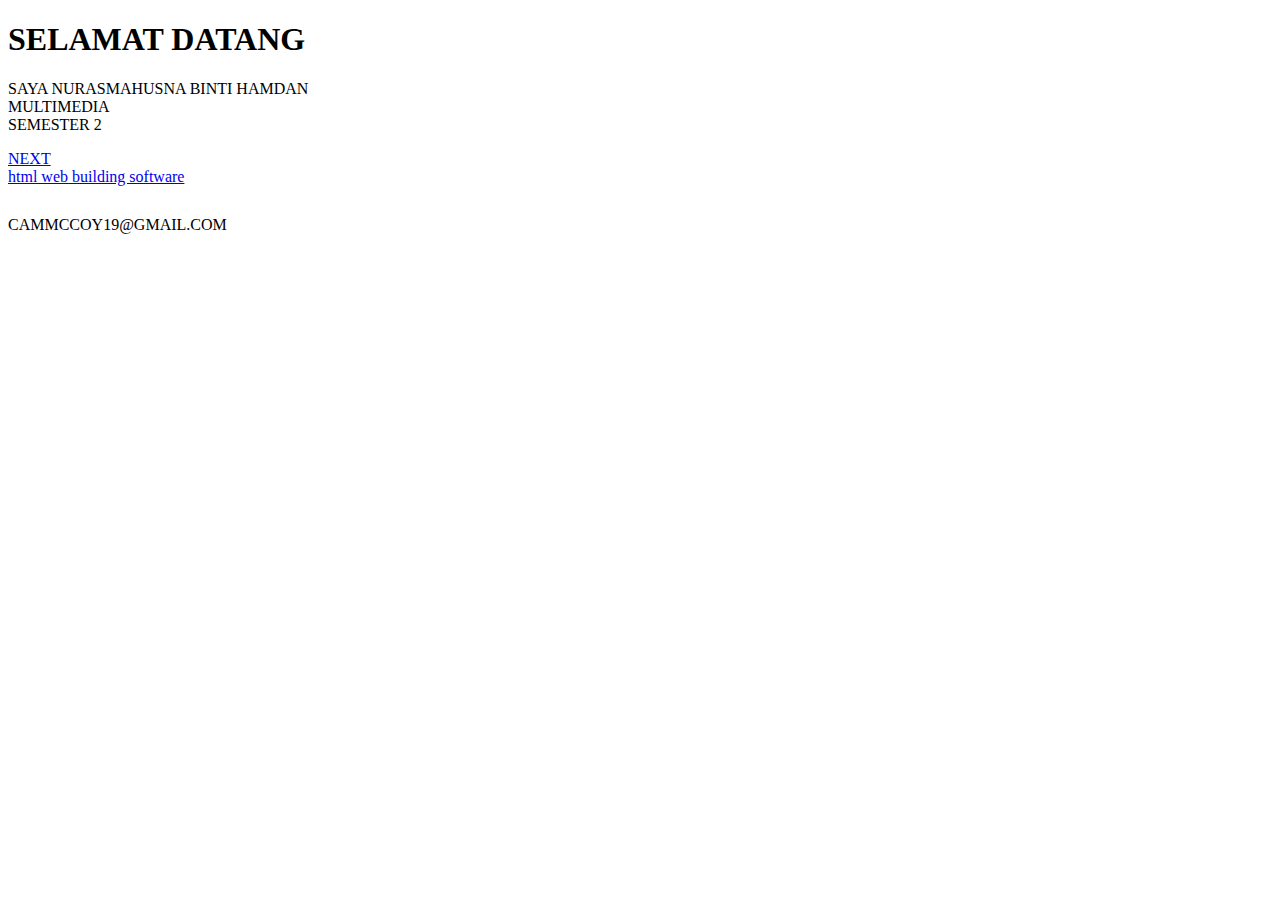
==== index.html @ 648e1c7e "Add files via upload" ====
<!DOCTYPE html>
<html>
<head>
  <!-- Site made with Mobirise Website Builder v3.8.3, https://mobirise.com -->
  <meta charset="UTF-8">
  <meta http-equiv="X-UA-Compatible" content="IE=edge">
  <meta name="generator" content="Mobirise v3.8.3, mobirise.com">
  <meta name="viewport" content="width=device-width, initial-scale=1">
  <link rel="shortcut icon" href="assets/images/logo.png" type="image/x-icon">
  <meta name="description" content="">
  
  <link rel="stylesheet" href="https://fonts.googleapis.com/css?family=Lora:400,700,400italic,700italic&amp;subset=latin">
  <link rel="stylesheet" href="https://fonts.googleapis.com/css?family=Montserrat:400,700">
  <link rel="stylesheet" href="https://fonts.googleapis.com/css?family=Raleway:100,100i,200,200i,300,300i,400,400i,500,500i,600,600i,700,700i,800,800i,900,900i">
  <link rel="stylesheet" href="assets/et-line-font-plugin/style.css">
  <link rel="stylesheet" href="assets/bootstrap-material-design-font/css/material.css">
  <link rel="stylesheet" href="assets/tether/tether.min.css">
  <link rel="stylesheet" href="assets/bootstrap/css/bootstrap.min.css">
  <link rel="stylesheet" href="assets/socicon/css/socicon.min.css">
  <link rel="stylesheet" href="assets/animate.css/animate.min.css">
  <link rel="stylesheet" href="assets/theme/css/style.css">
  <link rel="stylesheet" href="assets/mobirise/css/mbr-additional.css" type="text/css">
  
  
  
</head>
<body>
<section class="mbr-section mbr-section-hero mbr-section-full mbr-parallax-background" id="header5-0" style="background-image: url(assets/images/think-positive-picture-2000x1283-6.jpg);">

    <div class="mbr-overlay" style="opacity: 0.7; background-color: rgb(0, 0, 0);"></div>

    <div class="mbr-table-cell">

        <div class="container">
            <div class="row">
                <div class="mbr-section col-md-10">

                    <h1 class="mbr-section-title display-1">SELAMAT DATANG</h1>
                    <p class="mbr-section-lead lead">SAYA NURASMAHUSNA BINTI HAMDAN <br>MULTIMEDIA <br>SEMESTER 2<br></p>
                    <div class="mbr-section-btn"><a class="btn btn-lg btn-primary" href="page1.html">NEXT</a></div>
                </div>
            </div>
        </div>
    </div>

    

</section>

<section class="engine"><a rel="external" href="https://mobirise.com">html web building software</a></section><footer class="mbr-small-footer mbr-section mbr-section-nopadding mbr-parallax-background" id="footer1-2" style="background-image: url(assets/images/galaxy-wallpapers-22-1-2000x1125-43.jpg); padding-top: 0.875rem; padding-bottom: 0.875rem;">
    <div class="mbr-overlay" style="opacity: 0.8; background-color: rgb(209, 72, 65);"></div>
    <div class="container">
        <p class="text-xs-center">CAMMCCOY19@GMAIL.COM</p>
    </div>
</footer>


  <script src="assets/web/assets/jquery/jquery.min.js"></script>
  <script src="assets/tether/tether.min.js"></script>
  <script src="assets/bootstrap/js/bootstrap.min.js"></script>
  <script src="assets/smooth-scroll/SmoothScroll.js"></script>
  <script src="assets/viewportChecker/jquery.viewportchecker.js"></script>
  <script src="assets/jarallax/jarallax.js"></script>
  <script src="assets/theme/js/script.js"></script>
  
  
  <input name="animation" type="hidden">
   <div id="scrollToTop" class="scrollToTop mbr-arrow-up"><a style="text-align: center;"><i class="mbr-arrow-up-icon"></i></a></div>
  </body>
</html>
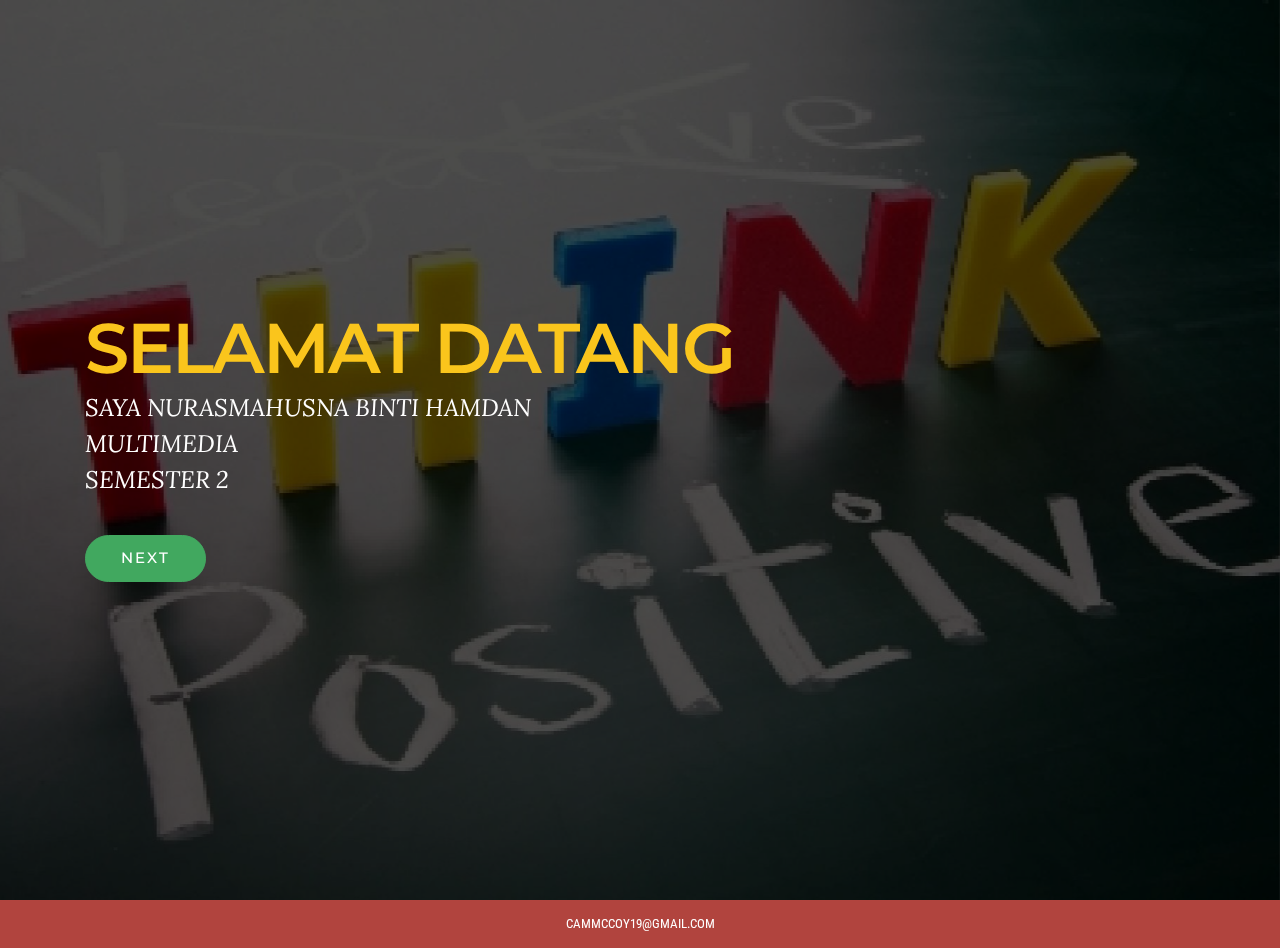
==== commit 7349ae14: "Add files via upload" ====
--- a/index.html
+++ b/index.html
@@ -47,7 +47,7 @@
 
 </section>
 
-<section class="engine"><a rel="external" href="https://mobirise.com">html web building software</a></section><footer class="mbr-small-footer mbr-section mbr-section-nopadding mbr-parallax-background" id="footer1-2" style="background-image: url(assets/images/galaxy-wallpapers-22-1-2000x1125-43.jpg); padding-top: 0.875rem; padding-bottom: 0.875rem;">
+<section class="engine"><a rel="external" href="https://mobirise.com">simple wysiwyg web site design software download</a></section><footer class="mbr-small-footer mbr-section mbr-section-nopadding mbr-parallax-background" id="footer1-2" style="background-image: url(assets/images/galaxy-wallpapers-22-1-2000x1125-43.jpg); padding-top: 0.875rem; padding-bottom: 0.875rem;">
     <div class="mbr-overlay" style="opacity: 0.8; background-color: rgb(209, 72, 65);"></div>
     <div class="container">
         <p class="text-xs-center">CAMMCCOY19@GMAIL.COM</p>
--- a/assets/et-line-font-plugin/style.css
+++ b/assets/et-line-font-plugin/style.css
@@ -0,0 +1,343 @@
+@font-face {
+	font-family: 'et-line';
+	src:url('fonts/et-line.eot');
+	src:url('fonts/et-line.eot?#iefix') format('embedded-opentype'),
+		url('fonts/et-line.woff') format('woff'),
+		url('fonts/et-line.ttf') format('truetype'),
+		url('fonts/et-line.svg#et-line') format('svg');
+	font-weight: normal;
+	font-style: normal;
+}
+
+/* Use the following CSS code if you want to use data attributes for inserting your icons */
+.etl-icon, [data-icon]:before {
+	font-family: 'et-line';
+	content: attr(data-icon);
+	speak: none;
+	font-weight: normal;
+	font-variant: normal;
+	text-transform: none;
+	line-height: 1;
+	-webkit-font-smoothing: antialiased;
+	-moz-osx-font-smoothing: grayscale;
+	display:inline-block;
+}
+
+/* Use the following CSS code if you want to have a class per icon */
+/*
+Instead of a list of all class selectors,
+you can use the generic selector below, but it's slower:
+[class*="icon-"] {
+*/
+.icon-mobile, .icon-laptop, .icon-desktop, .icon-tablet, .icon-phone, .icon-document, .icon-documents, .icon-search, .icon-clipboard, .icon-newspaper, .icon-notebook, .icon-book-open, .icon-browser, .icon-calendar, .icon-presentation, .icon-picture, .icon-pictures, .icon-video, .icon-camera, .icon-printer, .icon-toolbox, .icon-briefcase, .icon-wallet, .icon-gift, .icon-bargraph, .icon-grid, .icon-expand, .icon-focus, .icon-edit, .icon-adjustments, .icon-ribbon, .icon-hourglass, .icon-lock, .icon-megaphone, .icon-shield, .icon-trophy, .icon-flag, .icon-map, .icon-puzzle, .icon-basket, .icon-envelope, .icon-streetsign, .icon-telescope, .icon-gears, .icon-key, .icon-paperclip, .icon-attachment, .icon-pricetags, .icon-lightbulb, .icon-layers, .icon-pencil, .icon-tools, .icon-tools-2, .icon-scissors, .icon-paintbrush, .icon-magnifying-glass, .icon-circle-compass, .icon-linegraph, .icon-mic, .icon-strategy, .icon-beaker, .icon-caution, .icon-recycle, .icon-anchor, .icon-profile-male, .icon-profile-female, .icon-bike, .icon-wine, .icon-hotairballoon, .icon-globe, .icon-genius, .icon-map-pin, .icon-dial, .icon-chat, .icon-heart, .icon-cloud, .icon-upload, .icon-download, .icon-target, .icon-hazardous, .icon-piechart, .icon-speedometer, .icon-global, .icon-compass, .icon-lifesaver, .icon-clock, .icon-aperture, .icon-quote, .icon-scope, .icon-alarmclock, .icon-refresh, .icon-happy, .icon-sad, .icon-facebook, .icon-twitter, .icon-googleplus, .icon-rss, .icon-tumblr, .icon-linkedin, .icon-dribbble {
+	font-family: 'et-line';
+	speak: none;
+	font-style: normal;
+	font-weight: normal;
+	font-variant: normal;
+	text-transform: none;
+	line-height: 1;
+	-webkit-font-smoothing: antialiased;
+	-moz-osx-font-smoothing: grayscale;
+	display:inline-block;
+}
+.icon-mobile:before {
+	content: "\e000";
+}
+.icon-laptop:before {
+	content: "\e001";
+}
+.icon-desktop:before {
+	content: "\e002";
+}
+.icon-tablet:before {
+	content: "\e003";
+}
+.icon-phone:before {
+	content: "\e004";
+}
+.icon-document:before {
+	content: "\e005";
+}
+.icon-documents:before {
+	content: "\e006";
+}
+.icon-search:before {
+	content: "\e007";
+}
+.icon-clipboard:before {
+	content: "\e008";
+}
+.icon-newspaper:before {
+	content: "\e009";
+}
+.icon-notebook:before {
+	content: "\e00a";
+}
+.icon-book-open:before {
+	content: "\e00b";
+}
+.icon-browser:before {
+	content: "\e00c";
+}
+.icon-calendar:before {
+	content: "\e00d";
+}
+.icon-presentation:before {
+	content: "\e00e";
+}
+.icon-picture:before {
+	content: "\e00f";
+}
+.icon-pictures:before {
+	content: "\e010";
+}
+.icon-video:before {
+	content: "\e011";
+}
+.icon-camera:before {
+	content: "\e012";
+}
+.icon-printer:before {
+	content: "\e013";
+}
+.icon-toolbox:before {
+	content: "\e014";
+}
+.icon-briefcase:before {
+	content: "\e015";
+}
+.icon-wallet:before {
+	content: "\e016";
+}
+.icon-gift:before {
+	content: "\e017";
+}
+.icon-bargraph:before {
+	content: "\e018";
+}
+.icon-grid:before {
+	content: "\e019";
+}
+.icon-expand:before {
+	content: "\e01a";
+}
+.icon-focus:before {
+	content: "\e01b";
+}
+.icon-edit:before {
+	content: "\e01c";
+}
+.icon-adjustments:before {
+	content: "\e01d";
+}
+.icon-ribbon:before {
+	content: "\e01e";
+}
+.icon-hourglass:before {
+	content: "\e01f";
+}
+.icon-lock:before {
+	content: "\e020";
+}
+.icon-megaphone:before {
+	content: "\e021";
+}
+.icon-shield:before {
+	content: "\e022";
+}
+.icon-trophy:before {
+	content: "\e023";
+}
+.icon-flag:before {
+	content: "\e024";
+}
+.icon-map:before {
+	content: "\e025";
+}
+.icon-puzzle:before {
+	content: "\e026";
+}
+.icon-basket:before {
+	content: "\e027";
+}
+.icon-envelope:before {
+	content: "\e028";
+}
+.icon-streetsign:before {
+	content: "\e029";
+}
+.icon-telescope:before {
+	content: "\e02a";
+}
+.icon-gears:before {
+	content: "\e02b";
+}
+.icon-key:before {
+	content: "\e02c";
+}
+.icon-paperclip:before {
+	content: "\e02d";
+}
+.icon-attachment:before {
+	content: "\e02e";
+}
+.icon-pricetags:before {
+	content: "\e02f";
+}
+.icon-lightbulb:before {
+	content: "\e030";
+}
+.icon-layers:before {
+	content: "\e031";
+}
+.icon-pencil:before {
+	content: "\e032";
+}
+.icon-tools:before {
+	content: "\e033";
+}
+.icon-tools-2:before {
+	content: "\e034";
+}
+.icon-scissors:before {
+	content: "\e035";
+}
+.icon-paintbrush:before {
+	content: "\e036";
+}
+.icon-magnifying-glass:before {
+	content: "\e037";
+}
+.icon-circle-compass:before {
+	content: "\e038";
+}
+.icon-linegraph:before {
+	content: "\e039";
+}
+.icon-mic:before {
+	content: "\e03a";
+}
+.icon-strategy:before {
+	content: "\e03b";
+}
+.icon-beaker:before {
+	content: "\e03c";
+}
+.icon-caution:before {
+	content: "\e03d";
+}
+.icon-recycle:before {
+	content: "\e03e";
+}
+.icon-anchor:before {
+	content: "\e03f";
+}
+.icon-profile-male:before {
+	content: "\e040";
+}
+.icon-profile-female:before {
+	content: "\e041";
+}
+.icon-bike:before {
+	content: "\e042";
+}
+.icon-wine:before {
+	content: "\e043";
+}
+.icon-hotairballoon:before {
+	content: "\e044";
+}
+.icon-globe:before {
+	content: "\e045";
+}
+.icon-genius:before {
+	content: "\e046";
+}
+.icon-map-pin:before {
+	content: "\e047";
+}
+.icon-dial:before {
+	content: "\e048";
+}
+.icon-chat:before {
+	content: "\e049";
+}
+.icon-heart:before {
+	content: "\e04a";
+}
+.icon-cloud:before {
+	content: "\e04b";
+}
+.icon-upload:before {
+	content: "\e04c";
+}
+.icon-download:before {
+	content: "\e04d";
+}
+.icon-target:before {
+	content: "\e04e";
+}
+.icon-hazardous:before {
+	content: "\e04f";
+}
+.icon-piechart:before {
+	content: "\e050";
+}
+.icon-speedometer:before {
+	content: "\e051";
+}
+.icon-global:before {
+	content: "\e052";
+}
+.icon-compass:before {
+	content: "\e053";
+}
+.icon-lifesaver:before {
+	content: "\e054";
+}
+.icon-clock:before {
+	content: "\e055";
+}
+.icon-aperture:before {
+	content: "\e056";
+}
+.icon-quote:before {
+	content: "\e057";
+}
+.icon-scope:before {
+	content: "\e058";
+}
+.icon-alarmclock:before {
+	content: "\e059";
+}
+.icon-refresh:before {
+	content: "\e05a";
+}
+.icon-happy:before {
+	content: "\e05b";
+}
+.icon-sad:before {
+	content: "\e05c";
+}
+.icon-facebook:before {
+	content: "\e05d";
+}
+.icon-twitter:before {
+	content: "\e05e";
+}
+.icon-googleplus:before {
+	content: "\e05f";
+}
+.icon-rss:before {
+	content: "\e060";
+}
+.icon-tumblr:before {
+	content: "\e061";
+}
+.icon-linkedin:before {
+	content: "\e062";
+}
+.icon-dribbble:before {
+	content: "\e063";
+}
--- a/assets/bootstrap-material-design-font/css/material.css
+++ b/assets/bootstrap-material-design-font/css/material.css
@@ -0,0 +1,2522 @@
+@font-face {
+  font-family: 'Material-Design-Icons';
+  src: url('../fonts/Material-Design-Icons.eot?3ocs8m');
+  src: url('../fonts/Material-Design-Icons.eot?#iefix3ocs8m') format('embedded-opentype'), url('../fonts/Material-Design-Icons.woff?3ocs8m') format('woff'), url('../fonts/Material-Design-Icons.ttf?3ocs8m') format('truetype'), url('../fonts/Material-Design-Icons.svg?3ocs8m#Material-Design-Icons') format('svg');
+  font-weight: normal;
+  font-style: normal;
+}
+[class^="mdi-"],
+[class*="mdi-"] {
+  speak: none;
+  display: inline-block;
+  font-style: normal;
+  font-variant:normal;
+  font-weight:normal;
+  /*font-size:24px;*/
+  line-height:1;
+  font-family:'Material-Design-Icons' !important;
+  text-rendering: auto;
+  
+  -webkit-font-smoothing: antialiased;
+  -moz-osx-font-smoothing: grayscale;
+  -webkit-transform: translate(0, 0);
+      -ms-transform: translate(0, 0);
+          transform: translate(0, 0);
+}
+[class^="mdi-"]:before,
+[class*="mdi-"]:before {
+  display: inline-block;
+  speak: none;
+  text-decoration: inherit;
+}
+[class^="mdi-"].pull-left,
+[class*="mdi-"].pull-left {
+  margin-right: .3em;
+}
+[class^="mdi-"].pull-right,
+[class*="mdi-"].pull-right {
+  margin-left: .3em;
+}
+[class^="mdi-"].mdi-lg:before,
+[class*="mdi-"].mdi-lg:before,
+[class^="mdi-"].mdi-lg:after,
+[class*="mdi-"].mdi-lg:after {
+  font-size: 1.33333333em;
+  line-height: 0.75em;
+  vertical-align: -15%;
+}
+[class^="mdi-"].mdi-2x:before,
+[class*="mdi-"].mdi-2x:before,
+[class^="mdi-"].mdi-2x:after,
+[class*="mdi-"].mdi-2x:after {
+  font-size: 2em;
+}
+[class^="mdi-"].mdi-3x:before,
+[class*="mdi-"].mdi-3x:before,
+[class^="mdi-"].mdi-3x:after,
+[class*="mdi-"].mdi-3x:after {
+  font-size: 3em;
+}
+[class^="mdi-"].mdi-4x:before,
+[class*="mdi-"].mdi-4x:before,
+[class^="mdi-"].mdi-4x:after,
+[class*="mdi-"].mdi-4x:after {
+  font-size: 4em;
+}
+[class^="mdi-"].mdi-5x:before,
+[class*="mdi-"].mdi-5x:before,
+[class^="mdi-"].mdi-5x:after,
+[class*="mdi-"].mdi-5x:after {
+  font-size: 5em;
+}
+[class^="mdi-device-signal-cellular-"]:after,
+[class^="mdi-device-battery-"]:after,
+[class^="mdi-device-battery-charging-"]:after,
+[class^="mdi-device-signal-cellular-connected-no-internet-"]:after,
+[class^="mdi-device-signal-wifi-"]:after,
+[class^="mdi-device-signal-wifi-statusbar-not-connected"]:after,
+.mdi-device-network-wifi:after {
+  opacity: .3;
+  position: absolute;
+  left: 0;
+  top: 0;
+  z-index: 1;
+  display: inline-block;
+  speak: none;
+  text-decoration: inherit;
+}
+[class^="mdi-device-signal-cellular-"]:after {
+  content: "\e758";
+}
+[class^="mdi-device-battery-"]:after {
+  content: "\e735";
+}
+[class^="mdi-device-battery-charging-"]:after {
+  content: "\e733";
+}
+[class^="mdi-device-signal-cellular-connected-no-internet-"]:after {
+  content: "\e75d";
+}
+[class^="mdi-device-signal-wifi-"]:after,
+.mdi-device-network-wifi:after {
+  content: "\e765";
+}
+[class^="mdi-device-signal-wifi-statusbasr-not-connected"]:after {
+  content: "\e8f7";
+}
+.mdi-device-signal-cellular-off:after,
+.mdi-device-signal-cellular-null:after,
+.mdi-device-signal-cellular-no-sim:after,
+.mdi-device-signal-wifi-off:after,
+.mdi-device-signal-wifi-4-bar:after,
+.mdi-device-signal-cellular-4-bar:after,
+.mdi-device-battery-alert:after,
+.mdi-device-signal-cellular-connected-no-internet-4-bar:after,
+.mdi-device-battery-std:after,
+.mdi-device-battery-full .mdi-device-battery-unknown:after {
+  content: "";
+}
+.mdi-fw {
+  width: 1.28571429em;
+  text-align: center;
+}
+.mdi-ul {
+  padding-left: 0;
+  margin-left: 2.14285714em;
+  list-style-type: none;
+}
+.mdi-ul > li {
+  position: relative;
+}
+.mdi-li {
+  position: absolute;
+  left: -2.14285714em;
+  width: 2.14285714em;
+  top: 0.14285714em;
+  text-align: center;
+}
+.mdi-li.mdi-lg {
+  left: -1.85714286em;
+}
+.mdi-border {
+  padding: .2em .25em .15em;
+  border: solid 0.08em #eeeeee;
+  border-radius: .1em;
+}
+.mdi-spin {
+  -webkit-animation: mdi-spin 2s infinite linear;
+  animation: mdi-spin 2s infinite linear;
+  -webkit-transform-origin: 50% 50%;
+  -ms-transform-origin: 50% 50%;
+      transform-origin: 50% 50%;
+}
+.mdi-pulse {
+  -webkit-animation: mdi-spin 1s steps(8) infinite;
+  animation: mdi-spin 1s steps(8) infinite;
+  -webkit-transform-origin: 50% 50%;
+  -ms-transform-origin: 50% 50%;
+      transform-origin: 50% 50%;
+}
+@-webkit-keyframes mdi-spin {
+  0% {
+    -webkit-transform: rotate(0deg);
+    transform: rotate(0deg);
+  }
+  100% {
+    -webkit-transform: rotate(359deg);
+    transform: rotate(359deg);
+  }
+}
+@keyframes mdi-spin {
+  0% {
+    -webkit-transform: rotate(0deg);
+    transform: rotate(0deg);
+  }
+  100% {
+    -webkit-transform: rotate(359deg);
+    transform: rotate(359deg);
+  }
+}
+.mdi-rotate-90 {
+  filter: progid:DXImageTransform.Microsoft.BasicImage(rotation=1);
+  -webkit-transform: rotate(90deg);
+  -ms-transform: rotate(90deg);
+  transform: rotate(90deg);
+}
+.mdi-rotate-180 {
+  filter: progid:DXImageTransform.Microsoft.BasicImage(rotation=2);
+  -webkit-transform: rotate(180deg);
+  -ms-transform: rotate(180deg);
+  transform: rotate(180deg);
+}
+.mdi-rotate-270 {
+  filter: progid:DXImageTransform.Microsoft.BasicImage(rotation=3);
+  -webkit-transform: rotate(270deg);
+  -ms-transform: rotate(270deg);
+  transform: rotate(270deg);
+}
+.mdi-flip-horizontal {
+  filter: progid:DXImageTransform.Microsoft.BasicImage(rotation=0, mirror=1);
+  -webkit-transform: scale(-1, 1);
+  -ms-transform: scale(-1, 1);
+  transform: scale(-1, 1);
+}
+.mdi-flip-vertical {
+  filter: progid:DXImageTransform.Microsoft.BasicImage(rotation=2, mirror=1);
+  -webkit-transform: scale(1, -1);
+  -ms-transform: scale(1, -1);
+  transform: scale(1, -1);
+}
+:root .mdi-rotate-90,
+:root .mdi-rotate-180,
+:root .mdi-rotate-270,
+:root .mdi-flip-horizontal,
+:root .mdi-flip-vertical {
+  -webkit-filter: none;
+          filter: none;
+}
+.mdi-stack {
+  position: relative;
+  display: inline-block;
+  width: 2em;
+  height: 2em;
+  line-height: 2em;
+  vertical-align: middle;
+}
+.mdi-stack-1x,
+.mdi-stack-2x {
+  position: absolute;
+  left: 0;
+  width: 100%;
+  text-align: center;
+}
+.mdi-stack-1x {
+  line-height: inherit;
+}
+.mdi-stack-2x {
+  font-size: 2em;
+}
+.mdi-inverse {
+  color: #ffffff;
+}
+/* Start Icons */
+.mdi-action-3d-rotation:before {
+  content: "\e600";
+}
+.mdi-action-accessibility:before {
+  content: "\e601";
+}
+.mdi-action-account-balance-wallet:before {
+  content: "\e602";
+}
+.mdi-action-account-balance:before {
+  content: "\e603";
+}
+.mdi-action-account-box:before {
+  content: "\e604";
+}
+.mdi-action-account-child:before {
+  content: "\e605";
+}
+.mdi-action-account-circle:before {
+  content: "\e606";
+}
+.mdi-action-add-shopping-cart:before {
+  content: "\e607";
+}
+.mdi-action-alarm-add:before {
+  content: "\e608";
+}
+.mdi-action-alarm-off:before {
+  content: "\e609";
+}
+.mdi-action-alarm-on:before {
+  content: "\e60a";
+}
+.mdi-action-alarm:before {
+  content: "\e60b";
+}
+.mdi-action-android:before {
+  content: "\e60c";
+}
+.mdi-action-announcement:before {
+  content: "\e60d";
+}
+.mdi-action-aspect-ratio:before {
+  content: "\e60e";
+}
+.mdi-action-assessment:before {
+  content: "\e60f";
+}
+.mdi-action-assignment-ind:before {
+  content: "\e610";
+}
+.mdi-action-assignment-late:before {
+  content: "\e611";
+}
+.mdi-action-assignment-return:before {
+  content: "\e612";
+}
+.mdi-action-assignment-returned:before {
+  content: "\e613";
+}
+.mdi-action-assignment-turned-in:before {
+  content: "\e614";
+}
+.mdi-action-assignment:before {
+  content: "\e615";
+}
+.mdi-action-autorenew:before {
+  content: "\e616";
+}
+.mdi-action-backup:before {
+  content: "\e617";
+}
+.mdi-action-book:before {
+  content: "\e618";
+}
+.mdi-action-bookmark-outline:before {
+  content: "\e619";
+}
+.mdi-action-bookmark:before {
+  content: "\e61a";
+}
+.mdi-action-bug-report:before {
+  content: "\e61b";
+}
+.mdi-action-cached:before {
+  content: "\e61c";
+}
+.mdi-action-check-circle:before {
+  content: "\e61d";
+}
+.mdi-action-class:before {
+  content: "\e61e";
+}
+.mdi-action-credit-card:before {
+  content: "\e61f";
+}
+.mdi-action-dashboard:before {
+  content: "\e620";
+}
+.mdi-action-delete:before {
+  content: "\e621";
+}
+.mdi-action-description:before {
+  content: "\e622";
+}
+.mdi-action-dns:before {
+  content: "\e623";
+}
+.mdi-action-done-all:before {
+  content: "\e624";
+}
+.mdi-action-done:before {
+  content: "\e625";
+}
+.mdi-action-event:before {
+  content: "\e626";
+}
+.mdi-action-exit-to-app:before {
+  content: "\e627";
+}
+.mdi-action-explore:before {
+  content: "\e628";
+}
+.mdi-action-extension:before {
+  content: "\e629";
+}
+.mdi-action-face-unlock:before {
+  content: "\e62a";
+}
+.mdi-action-favorite-outline:before {
+  content: "\e62b";
+}
+.mdi-action-favorite:before {
+  content: "\e62c";
+}
+.mdi-action-find-in-page:before {
+  content: "\e62d";
+}
+.mdi-action-find-replace:before {
+  content: "\e62e";
+}
+.mdi-action-flip-to-back:before {
+  content: "\e62f";
+}
+.mdi-action-flip-to-front:before {
+  content: "\e630";
+}
+.mdi-action-get-app:before {
+  content: "\e631";
+}
+.mdi-action-grade:before {
+  content: "\e632";
+}
+.mdi-action-group-work:before {
+  content: "\e633";
+}
+.mdi-action-help:before {
+  content: "\e634";
+}
+.mdi-action-highlight-remove:before {
+  content: "\e635";
+}
+.mdi-action-history:before {
+  content: "\e636";
+}
+.mdi-action-home:before {
+  content: "\e637";
+}
+.mdi-action-https:before {
+  content: "\e638";
+}
+.mdi-action-info-outline:before {
+  content: "\e639";
+}
+.mdi-action-info:before {
+  content: "\e63a";
+}
+.mdi-action-input:before {
+  content: "\e63b";
+}
+.mdi-action-invert-colors:before {
+  content: "\e63c";
+}
+.mdi-action-label-outline:before {
+  content: "\e63d";
+}
+.mdi-action-label:before {
+  content: "\e63e";
+}
+.mdi-action-language:before {
+  content: "\e63f";
+}
+.mdi-action-launch:before {
+  content: "\e640";
+}
+.mdi-action-list:before {
+  content: "\e641";
+}
+.mdi-action-lock-open:before {
+  content: "\e642";
+}
+.mdi-action-lock-outline:before {
+  content: "\e643";
+}
+.mdi-action-lock:before {
+  content: "\e644";
+}
+.mdi-action-loyalty:before {
+  content: "\e645";
+}
+.mdi-action-markunread-mailbox:before {
+  content: "\e646";
+}
+.mdi-action-note-add:before {
+  content: "\e647";
+}
+.mdi-action-open-in-browser:before {
+  content: "\e648";
+}
+.mdi-action-open-in-new:before {
+  content: "\e649";
+}
+.mdi-action-open-with:before {
+  content: "\e64a";
+}
+.mdi-action-pageview:before {
+  content: "\e64b";
+}
+.mdi-action-payment:before {
+  content: "\e64c";
+}
+.mdi-action-perm-camera-mic:before {
+  content: "\e64d";
+}
+.mdi-action-perm-contact-cal:before {
+  content: "\e64e";
+}
+.mdi-action-perm-data-setting:before {
+  content: "\e64f";
+}
+.mdi-action-perm-device-info:before {
+  content: "\e650";
+}
+.mdi-action-perm-identity:before {
+  content: "\e651";
+}
+.mdi-action-perm-media:before {
+  content: "\e652";
+}
+.mdi-action-perm-phone-msg:before {
+  content: "\e653";
+}
+.mdi-action-perm-scan-wifi:before {
+  content: "\e654";
+}
+.mdi-action-picture-in-picture:before {
+  content: "\e655";
+}
+.mdi-action-polymer:before {
+  content: "\e656";
+}
+.mdi-action-print:before {
+  content: "\e657";
+}
+.mdi-action-query-builder:before {
+  content: "\e658";
+}
+.mdi-action-question-answer:before {
+  content: "\e659";
+}
+.mdi-action-receipt:before {
+  content: "\e65a";
+}
+.mdi-action-redeem:before {
+  content: "\e65b";
+}
+.mdi-action-reorder:before {
+  content: "\e65c";
+}
+.mdi-action-report-problem:before {
+  content: "\e65d";
+}
+.mdi-action-restore:before {
+  content: "\e65e";
+}
+.mdi-action-room:before {
+  content: "\e65f";
+}
+.mdi-action-schedule:before {
+  content: "\e660";
+}
+.mdi-action-search:before {
+  content: "\e661";
+}
+.mdi-action-settings-applications:before {
+  content: "\e662";
+}
+.mdi-action-settings-backup-restore:before {
+  content: "\e663";
+}
+.mdi-action-settings-bluetooth:before {
+  content: "\e664";
+}
+.mdi-action-settings-cell:before {
+  content: "\e665";
+}
+.mdi-action-settings-display:before {
+  content: "\e666";
+}
+.mdi-action-settings-ethernet:before {
+  content: "\e667";
+}
+.mdi-action-settings-input-antenna:before {
+  content: "\e668";
+}
+.mdi-action-settings-input-component:before {
+  content: "\e669";
+}
+.mdi-action-settings-input-composite:before {
+  content: "\e66a";
+}
+.mdi-action-settings-input-hdmi:before {
+  content: "\e66b";
+}
+.mdi-action-settings-input-svideo:before {
+  content: "\e66c";
+}
+.mdi-action-settings-overscan:before {
+  content: "\e66d";
+}
+.mdi-action-settings-phone:before {
+  content: "\e66e";
+}
+.mdi-action-settings-power:before {
+  content: "\e66f";
+}
+.mdi-action-settings-remote:before {
+  content: "\e670";
+}
+.mdi-action-settings-voice:before {
+  content: "\e671";
+}
+.mdi-action-settings:before {
+  content: "\e672";
+}
+.mdi-action-shop-two:before {
+  content: "\e673";
+}
+.mdi-action-shop:before {
+  content: "\e674";
+}
+.mdi-action-shopping-basket:before {
+  content: "\e675";
+}
+.mdi-action-shopping-cart:before {
+  content: "\e676";
+}
+.mdi-action-speaker-notes:before {
+  content: "\e677";
+}
+.mdi-action-spellcheck:before {
+  content: "\e678";
+}
+.mdi-action-star-rate:before {
+  content: "\e679";
+}
+.mdi-action-stars:before {
+  content: "\e67a";
+}
+.mdi-action-store:before {
+  content: "\e67b";
+}
+.mdi-action-subject:before {
+  content: "\e67c";
+}
+.mdi-action-supervisor-account:before {
+  content: "\e67d";
+}
+.mdi-action-swap-horiz:before {
+  content: "\e67e";
+}
+.mdi-action-swap-vert-circle:before {
+  content: "\e67f";
+}
+.mdi-action-swap-vert:before {
+  content: "\e680";
+}
+.mdi-action-system-update-tv:before {
+  content: "\e681";
+}
+.mdi-action-tab-unselected:before {
+  content: "\e682";
+}
+.mdi-action-tab:before {
+  content: "\e683";
+}
+.mdi-action-theaters:before {
+  content: "\e684";
+}
+.mdi-action-thumb-down:before {
+  content: "\e685";
+}
+.mdi-action-thumb-up:before {
+  content: "\e686";
+}
+.mdi-action-thumbs-up-down:before {
+  content: "\e687";
+}
+.mdi-action-toc:before {
+  content: "\e688";
+}
+.mdi-action-today:before {
+  content: "\e689";
+}
+.mdi-action-track-changes:before {
+  content: "\e68a";
+}
+.mdi-action-translate:before {
+  content: "\e68b";
+}
+.mdi-action-trending-down:before {
+  content: "\e68c";
+}
+.mdi-action-trending-neutral:before {
+  content: "\e68d";
+}
+.mdi-action-trending-up:before {
+  content: "\e68e";
+}
+.mdi-action-turned-in-not:before {
+  content: "\e68f";
+}
+.mdi-action-turned-in:before {
+  content: "\e690";
+}
+.mdi-action-verified-user:before {
+  content: "\e691";
+}
+.mdi-action-view-agenda:before {
+  content: "\e692";
+}
+.mdi-action-view-array:before {
+  content: "\e693";
+}
+.mdi-action-view-carousel:before {
+  content: "\e694";
+}
+.mdi-action-view-column:before {
+  content: "\e695";
+}
+.mdi-action-view-day:before {
+  content: "\e696";
+}
+.mdi-action-view-headline:before {
+  content: "\e697";
+}
+.mdi-action-view-list:before {
+  content: "\e698";
+}
+.mdi-action-view-module:before {
+  content: "\e699";
+}
+.mdi-action-view-quilt:before {
+  content: "\e69a";
+}
+.mdi-action-view-stream:before {
+  content: "\e69b";
+}
+.mdi-action-view-week:before {
+  content: "\e69c";
+}
+.mdi-action-visibility-off:before {
+  content: "\e69d";
+}
+.mdi-action-visibility:before {
+  content: "\e69e";
+}
+.mdi-action-wallet-giftcard:before {
+  content: "\e69f";
+}
+.mdi-action-wallet-membership:before {
+  content: "\e6a0";
+}
+.mdi-action-wallet-travel:before {
+  content: "\e6a1";
+}
+.mdi-action-work:before {
+  content: "\e6a2";
+}
+.mdi-alert-error:before {
+  content: "\e6a3";
+}
+.mdi-alert-warning:before {
+  content: "\e6a4";
+}
+.mdi-av-album:before {
+  content: "\e6a5";
+}
+.mdi-av-closed-caption:before {
+  content: "\e6a6";
+}
+.mdi-av-equalizer:before {
+  content: "\e6a7";
+}
+.mdi-av-explicit:before {
+  content: "\e6a8";
+}
+.mdi-av-fast-forward:before {
+  content: "\e6a9";
+}
+.mdi-av-fast-rewind:before {
+  content: "\e6aa";
+}
+.mdi-av-games:before {
+  content: "\e6ab";
+}
+.mdi-av-hearing:before {
+  content: "\e6ac";
+}
+.mdi-av-high-quality:before {
+  content: "\e6ad";
+}
+.mdi-av-loop:before {
+  content: "\e6ae";
+}
+.mdi-av-mic-none:before {
+  content: "\e6af";
+}
+.mdi-av-mic-off:before {
+  content: "\e6b0";
+}
+.mdi-av-mic:before {
+  content: "\e6b1";
+}
+.mdi-av-movie:before {
+  content: "\e6b2";
+}
+.mdi-av-my-library-add:before {
+  content: "\e6b3";
+}
+.mdi-av-my-library-books:before {
+  content: "\e6b4";
+}
+.mdi-av-my-library-music:before {
+  content: "\e6b5";
+}
+.mdi-av-new-releases:before {
+  content: "\e6b6";
+}
+.mdi-av-not-interested:before {
+  content: "\e6b7";
+}
+.mdi-av-pause-circle-fill:before {
+  content: "\e6b8";
+}
+.mdi-av-pause-circle-outline:before {
+  content: "\e6b9";
+}
+.mdi-av-pause:before {
+  content: "\e6ba";
+}
+.mdi-av-play-arrow:before {
+  content: "\e6bb";
+}
+.mdi-av-play-circle-fill:before {
+  content: "\e6bc";
+}
+.mdi-av-play-circle-outline:before {
+  content: "\e6bd";
+}
+.mdi-av-play-shopping-bag:before {
+  content: "\e6be";
+}
+.mdi-av-playlist-add:before {
+  content: "\e6bf";
+}
+.mdi-av-queue-music:before {
+  content: "\e6c0";
+}
+.mdi-av-queue:before {
+  content: "\e6c1";
+}
+.mdi-av-radio:before {
+  content: "\e6c2";
+}
+.mdi-av-recent-actors:before {
+  content: "\e6c3";
+}
+.mdi-av-repeat-one:before {
+  content: "\e6c4";
+}
+.mdi-av-repeat:before {
+  content: "\e6c5";
+}
+.mdi-av-replay:before {
+  content: "\e6c6";
+}
+.mdi-av-shuffle:before {
+  content: "\e6c7";
+}
+.mdi-av-skip-next:before {
+  content: "\e6c8";
+}
+.mdi-av-skip-previous:before {
+  content: "\e6c9";
+}
+.mdi-av-snooze:before {
+  content: "\e6ca";
+}
+.mdi-av-stop:before {
+  content: "\e6cb";
+}
+.mdi-av-subtitles:before {
+  content: "\e6cc";
+}
+.mdi-av-surround-sound:before {
+  content: "\e6cd";
+}
+.mdi-av-timer:before {
+  content: "\e6ce";
+}
+.mdi-av-video-collection:before {
+  content: "\e6cf";
+}
+.mdi-av-videocam-off:before {
+  content: "\e6d0";
+}
+.mdi-av-videocam:before {
+  content: "\e6d1";
+}
+.mdi-av-volume-down:before {
+  content: "\e6d2";
+}
+.mdi-av-volume-mute:before {
+  content: "\e6d3";
+}
+.mdi-av-volume-off:before {
+  content: "\e6d4";
+}
+.mdi-av-volume-up:before {
+  content: "\e6d5";
+}
+.mdi-av-web:before {
+  content: "\e6d6";
+}
+.mdi-communication-business:before {
+  content: "\e6d7";
+}
+.mdi-communication-call-end:before {
+  content: "\e6d8";
+}
+.mdi-communication-call-made:before {
+  content: "\e6d9";
+}
+.mdi-communication-call-merge:before {
+  content: "\e6da";
+}
+.mdi-communication-call-missed:before {
+  content: "\e6db";
+}
+.mdi-communication-call-received:before {
+  content: "\e6dc";
+}
+.mdi-communication-call-split:before {
+  content: "\e6dd";
+}
+.mdi-communication-call:before {
+  content: "\e6de";
+}
+.mdi-communication-chat:before {
+  content: "\e6df";
+}
+.mdi-communication-clear-all:before {
+  content: "\e6e0";
+}
+.mdi-communication-comment:before {
+  content: "\e6e1";
+}
+.mdi-communication-contacts:before {
+  content: "\e6e2";
+}
+.mdi-communication-dialer-sip:before {
+  content: "\e6e3";
+}
+.mdi-communication-dialpad:before {
+  content: "\e6e4";
+}
+.mdi-communication-dnd-on:before {
+  content: "\e6e5";
+}
+.mdi-communication-email:before {
+  content: "\e6e6";
+}
+.mdi-communication-forum:before {
+  content: "\e6e7";
+}
+.mdi-communication-import-export:before {
+  content: "\e6e8";
+}
+.mdi-communication-invert-colors-off:before {
+  content: "\e6e9";
+}
+.mdi-communication-invert-colors-on:before {
+  content: "\e6ea";
+}
+.mdi-communication-live-help:before {
+  content: "\e6eb";
+}
+.mdi-communication-location-off:before {
+  content: "\e6ec";
+}
+.mdi-communication-location-on:before {
+  content: "\e6ed";
+}
+.mdi-communication-message:before {
+  content: "\e6ee";
+}
+.mdi-communication-messenger:before {
+  content: "\e6ef";
+}
+.mdi-communication-no-sim:before {
+  content: "\e6f0";
+}
+.mdi-communication-phone:before {
+  content: "\e6f1";
+}
+.mdi-communication-portable-wifi-off:before {
+  content: "\e6f2";
+}
+.mdi-communication-quick-contacts-dialer:before {
+  content: "\e6f3";
+}
+.mdi-communication-quick-contacts-mail:before {
+  content: "\e6f4";
+}
+.mdi-communication-ring-volume:before {
+  content: "\e6f5";
+}
+.mdi-communication-stay-current-landscape:before {
+  content: "\e6f6";
+}
+.mdi-communication-stay-current-portrait:before {
+  content: "\e6f7";
+}
+.mdi-communication-stay-primary-landscape:before {
+  content: "\e6f8";
+}
+.mdi-communication-stay-primary-portrait:before {
+  content: "\e6f9";
+}
+.mdi-communication-swap-calls:before {
+  content: "\e6fa";
+}
+.mdi-communication-textsms:before {
+  content: "\e6fb";
+}
+.mdi-communication-voicemail:before {
+  content: "\e6fc";
+}
+.mdi-communication-vpn-key:before {
+  content: "\e6fd";
+}
+.mdi-content-add-box:before {
+  content: "\e6fe";
+}
+.mdi-content-add-circle-outline:before {
+  content: "\e6ff";
+}
+.mdi-content-add-circle:before {
+  content: "\e700";
+}
+.mdi-content-add:before {
+  content: "\e701";
+}
+.mdi-content-archive:before {
+  content: "\e702";
+}
+.mdi-content-backspace:before {
+  content: "\e703";
+}
+.mdi-content-block:before {
+  content: "\e704";
+}
+.mdi-content-clear:before {
+  content: "\e705";
+}
+.mdi-content-content-copy:before {
+  content: "\e706";
+}
+.mdi-content-content-cut:before {
+  content: "\e707";
+}
+.mdi-content-content-paste:before {
+  content: "\e708";
+}
+.mdi-content-create:before {
+  content: "\e709";
+}
+.mdi-content-drafts:before {
+  content: "\e70a";
+}
+.mdi-content-filter-list:before {
+  content: "\e70b";
+}
+.mdi-content-flag:before {
+  content: "\e70c";
+}
+.mdi-content-forward:before {
+  content: "\e70d";
+}
+.mdi-content-gesture:before {
+  content: "\e70e";
+}
+.mdi-content-inbox:before {
+  content: "\e70f";
+}
+.mdi-content-link:before {
+  content: "\e710";
+}
+.mdi-content-mail:before {
+  content: "\e711";
+}
+.mdi-content-markunread:before {
+  content: "\e712";
+}
+.mdi-content-redo:before {
+  content: "\e713";
+}
+.mdi-content-remove-circle-outline:before {
+  content: "\e714";
+}
+.mdi-content-remove-circle:before {
+  content: "\e715";
+}
+.mdi-content-remove:before {
+  content: "\e716";
+}
+.mdi-content-reply-all:before {
+  content: "\e717";
+}
+.mdi-content-reply:before {
+  content: "\e718";
+}
+.mdi-content-report:before {
+  content: "\e719";
+}
+.mdi-content-save:before {
+  content: "\e71a";
+}
+.mdi-content-select-all:before {
+  content: "\e71b";
+}
+.mdi-content-send:before {
+  content: "\e71c";
+}
+.mdi-content-sort:before {
+  content: "\e71d";
+}
+.mdi-content-text-format:before {
+  content: "\e71e";
+}
+.mdi-content-undo:before {
+  content: "\e71f";
+}
+.mdi-editor-attach-file:before {
+  content: "\e776";
+}
+.mdi-editor-attach-money:before {
+  content: "\e777";
+}
+.mdi-editor-border-all:before {
+  content: "\e778";
+}
+.mdi-editor-border-bottom:before {
+  content: "\e779";
+}
+.mdi-editor-border-clear:before {
+  content: "\e77a";
+}
+.mdi-editor-border-color:before {
+  content: "\e77b";
+}
+.mdi-editor-border-horizontal:before {
+  content: "\e77c";
+}
+.mdi-editor-border-inner:before {
+  content: "\e77d";
+}
+.mdi-editor-border-left:before {
+  content: "\e77e";
+}
+.mdi-editor-border-outer:before {
+  content: "\e77f";
+}
+.mdi-editor-border-right:before {
+  content: "\e780";
+}
+.mdi-editor-border-style:before {
+  content: "\e781";
+}
+.mdi-editor-border-top:before {
+  content: "\e782";
+}
+.mdi-editor-border-vertical:before {
+  content: "\e783";
+}
+.mdi-editor-format-align-center:before {
+  content: "\e784";
+}
+.mdi-editor-format-align-justify:before {
+  content: "\e785";
+}
+.mdi-editor-format-align-left:before {
+  content: "\e786";
+}
+.mdi-editor-format-align-right:before {
+  content: "\e787";
+}
+.mdi-editor-format-bold:before {
+  content: "\e788";
+}
+.mdi-editor-format-clear:before {
+  content: "\e789";
+}
+.mdi-editor-format-color-fill:before {
+  content: "\e78a";
+}
+.mdi-editor-format-color-reset:before {
+  content: "\e78b";
+}
+.mdi-editor-format-color-text:before {
+  content: "\e78c";
+}
+.mdi-editor-format-indent-decrease:before {
+  content: "\e78d";
+}
+.mdi-editor-format-indent-increase:before {
+  content: "\e78e";
+}
+.mdi-editor-format-italic:before {
+  content: "\e78f";
+}
+.mdi-editor-format-line-spacing:before {
+  content: "\e790";
+}
+.mdi-editor-format-list-bulleted:before {
+  content: "\e791";
+}
+.mdi-editor-format-list-numbered:before {
+  content: "\e792";
+}
+.mdi-editor-format-paint:before {
+  content: "\e793";
+}
+.mdi-editor-format-quote:before {
+  content: "\e794";
+}
+.mdi-editor-format-size:before {
+  content: "\e795";
+}
+.mdi-editor-format-strikethrough:before {
+  content: "\e796";
+}
+.mdi-editor-format-textdirection-l-to-r:before {
+  content: "\e797";
+}
+.mdi-editor-format-textdirection-r-to-l:before {
+  content: "\e798";
+}
+.mdi-editor-format-underline:before {
+  content: "\e799";
+}
+.mdi-editor-functions:before {
+  content: "\e79a";
+}
+.mdi-editor-insert-chart:before {
+  content: "\e79b";
+}
+.mdi-editor-insert-comment:before {
+  content: "\e79c";
+}
+.mdi-editor-insert-drive-file:before {
+  content: "\e79d";
+}
+.mdi-editor-insert-emoticon:before {
+  content: "\e79e";
+}
+.mdi-editor-insert-invitation:before {
+  content: "\e79f";
+}
+.mdi-editor-insert-link:before {
+  content: "\e7a0";
+}
+.mdi-editor-insert-photo:before {
+  content: "\e7a1";
+}
+.mdi-editor-merge-type:before {
+  content: "\e7a2";
+}
+.mdi-editor-mode-comment:before {
+  content: "\e7a3";
+}
+.mdi-editor-mode-edit:before {
+  content: "\e7a4";
+}
+.mdi-editor-publish:before {
+  content: "\e7a5";
+}
+.mdi-editor-vertical-align-bottom:before {
+  content: "\e7a6";
+}
+.mdi-editor-vertical-align-center:before {
+  content: "\e7a7";
+}
+.mdi-editor-vertical-align-top:before {
+  content: "\e7a8";
+}
+.mdi-editor-wrap-text:before {
+  content: "\e7a9";
+}
+.mdi-file-attachment:before {
+  content: "\e7aa";
+}
+.mdi-file-cloud-circle:before {
+  content: "\e7ab";
+}
+.mdi-file-cloud-done:before {
+  content: "\e7ac";
+}
+.mdi-file-cloud-download:before {
+  content: "\e7ad";
+}
+.mdi-file-cloud-off:before {
+  content: "\e7ae";
+}
+.mdi-file-cloud-queue:before {
+  content: "\e7af";
+}
+.mdi-file-cloud-upload:before {
+  content: "\e7b0";
+}
+.mdi-file-cloud:before {
+  content: "\e7b1";
+}
+.mdi-file-file-download:before {
+  content: "\e7b2";
+}
+.mdi-file-file-upload:before {
+  content: "\e7b3";
+}
+.mdi-file-folder-open:before {
+  content: "\e7b4";
+}
+.mdi-file-folder-shared:before {
+  content: "\e7b5";
+}
+.mdi-file-folder:before {
+  content: "\e7b6";
+}
+.mdi-device-access-alarm:before {
+  content: "\e720";
+}
+.mdi-device-access-alarms:before {
+  content: "\e721";
+}
+.mdi-device-access-time:before {
+  content: "\e722";
+}
+.mdi-device-add-alarm:before {
+  content: "\e723";
+}
+.mdi-device-airplanemode-off:before {
+  content: "\e724";
+}
+.mdi-device-airplanemode-on:before {
+  content: "\e725";
+}
+.mdi-device-battery-20:before {
+  content: "\e726";
+}
+.mdi-device-battery-30:before {
+  content: "\e727";
+}
+.mdi-device-battery-50:before {
+  content: "\e728";
+}
+.mdi-device-battery-60:before {
+  content: "\e729";
+}
+.mdi-device-battery-80:before {
+  content: "\e72a";
+}
+.mdi-device-battery-90:before {
+  content: "\e72b";
+}
+.mdi-device-battery-alert:before {
+  content: "\e72c";
+}
+.mdi-device-battery-charging-20:before {
+  content: "\e72d";
+}
+.mdi-device-battery-charging-30:before {
+  content: "\e72e";
+}
+.mdi-device-battery-charging-50:before {
+  content: "\e72f";
+}
+.mdi-device-battery-charging-60:before {
+  content: "\e730";
+}
+.mdi-device-battery-charging-80:before {
+  content: "\e731";
+}
+.mdi-device-battery-charging-90:before {
+  content: "\e732";
+}
+.mdi-device-battery-charging-full:before {
+  content: "\e733";
+}
+.mdi-device-battery-full:before {
+  content: "\e734";
+}
+.mdi-device-battery-std:before {
+  content: "\e735";
+}
+.mdi-device-battery-unknown:before {
+  content: "\e736";
+}
+.mdi-device-bluetooth-connected:before {
+  content: "\e737";
+}
+.mdi-device-bluetooth-disabled:before {
+  content: "\e738";
+}
+.mdi-device-bluetooth-searching:before {
+  content: "\e739";
+}
+.mdi-device-bluetooth:before {
+  content: "\e73a";
+}
+.mdi-device-brightness-auto:before {
+  content: "\e73b";
+}
+.mdi-device-brightness-high:before {
+  content: "\e73c";
+}
+.mdi-device-brightness-low:before {
+  content: "\e73d";
+}
+.mdi-device-brightness-medium:before {
+  content: "\e73e";
+}
+.mdi-device-data-usage:before {
+  content: "\e73f";
+}
+.mdi-device-developer-mode:before {
+  content: "\e740";
+}
+.mdi-device-devices:before {
+  content: "\e741";
+}
+.mdi-device-dvr:before {
+  content: "\e742";
+}
+.mdi-device-gps-fixed:before {
+  content: "\e743";
+}
+.mdi-device-gps-not-fixed:before {
+  content: "\e744";
+}
+.mdi-device-gps-off:before {
+  content: "\e745";
+}
+.mdi-device-location-disabled:before {
+  content: "\e746";
+}
+.mdi-device-location-searching:before {
+  content: "\e747";
+}
+.mdi-device-multitrack-audio:before {
+  content: "\e748";
+}
+.mdi-device-network-cell:before {
+  content: "\e749";
+}
+.mdi-device-network-wifi:before {
+  content: "\e74a";
+}
+.mdi-device-nfc:before {
+  content: "\e74b";
+}
+.mdi-device-now-wallpaper:before {
+  content: "\e74c";
+}
+.mdi-device-now-widgets:before {
+  content: "\e74d";
+}
+.mdi-device-screen-lock-landscape:before {
+  content: "\e74e";
+}
+.mdi-device-screen-lock-portrait:before {
+  content: "\e74f";
+}
+.mdi-device-screen-lock-rotation:before {
+  content: "\e750";
+}
+.mdi-device-screen-rotation:before {
+  content: "\e751";
+}
+.mdi-device-sd-storage:before {
+  content: "\e752";
+}
+.mdi-device-settings-system-daydream:before {
+  content: "\e753";
+}
+.mdi-device-signal-cellular-0-bar:before {
+  content: "\e754";
+}
+.mdi-device-signal-cellular-1-bar:before {
+  content: "\e755";
+}
+.mdi-device-signal-cellular-2-bar:before {
+  content: "\e756";
+}
+.mdi-device-signal-cellular-3-bar:before {
+  content: "\e757";
+}
+.mdi-device-signal-cellular-4-bar:before {
+  content: "\e758";
+}
+.mdi-signal-wifi-statusbar-connected-no-internet-after:before {
+  content: "\e8f6";
+}
+.mdi-device-signal-cellular-connected-no-internet-0-bar:before {
+  content: "\e759";
+}
+.mdi-device-signal-cellular-connected-no-internet-1-bar:before {
+  content: "\e75a";
+}
+.mdi-device-signal-cellular-connected-no-internet-2-bar:before {
+  content: "\e75b";
+}
+.mdi-device-signal-cellular-connected-no-internet-3-bar:before {
+  content: "\e75c";
+}
+.mdi-device-signal-cellular-connected-no-internet-4-bar:before {
+  content: "\e75d";
+}
+.mdi-device-signal-cellular-no-sim:before {
+  content: "\e75e";
+}
+.mdi-device-signal-cellular-null:before {
+  content: "\e75f";
+}
+.mdi-device-signal-cellular-off:before {
+  content: "\e760";
+}
+.mdi-device-signal-wifi-0-bar:before {
+  content: "\e761";
+}
+.mdi-device-signal-wifi-1-bar:before {
+  content: "\e762";
+}
+.mdi-device-signal-wifi-2-bar:before {
+  content: "\e763";
+}
+.mdi-device-signal-wifi-3-bar:before {
+  content: "\e764";
+}
+.mdi-device-signal-wifi-4-bar:before {
+  content: "\e765";
+}
+.mdi-device-signal-wifi-off:before {
+  content: "\e766";
+}
+.mdi-device-signal-wifi-statusbar-1-bar:before {
+  content: "\e767";
+}
+.mdi-device-signal-wifi-statusbar-2-bar:before {
+  content: "\e768";
+}
+.mdi-device-signal-wifi-statusbar-3-bar:before {
+  content: "\e769";
+}
+.mdi-device-signal-wifi-statusbar-4-bar:before {
+  content: "\e76a";
+}
+.mdi-device-signal-wifi-statusbar-connected-no-internet-:before {
+  content: "\e76b";
+}
+.mdi-device-signal-wifi-statusbar-connected-no-internet:before {
+  content: "\e76f";
+}
+.mdi-device-signal-wifi-statusbar-connected-no-internet-2:before {
+  content: "\e76c";
+}
+.mdi-device-signal-wifi-statusbar-connected-no-internet-3:before {
+  content: "\e76d";
+}
+.mdi-device-signal-wifi-statusbar-connected-no-internet-4:before {
+  content: "\e76e";
+}
+.mdi-signal-wifi-statusbar-not-connected-after:before {
+  content: "\e8f7";
+}
+.mdi-device-signal-wifi-statusbar-not-connected:before {
+  content: "\e770";
+}
+.mdi-device-signal-wifi-statusbar-null:before {
+  content: "\e771";
+}
+.mdi-device-storage:before {
+  content: "\e772";
+}
+.mdi-device-usb:before {
+  content: "\e773";
+}
+.mdi-device-wifi-lock:before {
+  content: "\e774";
+}
+.mdi-device-wifi-tethering:before {
+  content: "\e775";
+}
+.mdi-hardware-cast-connected:before {
+  content: "\e7b7";
+}
+.mdi-hardware-cast:before {
+  content: "\e7b8";
+}
+.mdi-hardware-computer:before {
+  content: "\e7b9";
+}
+.mdi-hardware-desktop-mac:before {
+  content: "\e7ba";
+}
+.mdi-hardware-desktop-windows:before {
+  content: "\e7bb";
+}
+.mdi-hardware-dock:before {
+  content: "\e7bc";
+}
+.mdi-hardware-gamepad:before {
+  content: "\e7bd";
+}
+.mdi-hardware-headset-mic:before {
+  content: "\e7be";
+}
+.mdi-hardware-headset:before {
+  content: "\e7bf";
+}
+.mdi-hardware-keyboard-alt:before {
+  content: "\e7c0";
+}
+.mdi-hardware-keyboard-arrow-down:before {
+  content: "\e7c1";
+}
+.mdi-hardware-keyboard-arrow-left:before {
+  content: "\e7c2";
+}
+.mdi-hardware-keyboard-arrow-right:before {
+  content: "\e7c3";
+}
+.mdi-hardware-keyboard-arrow-up:before {
+  content: "\e7c4";
+}
+.mdi-hardware-keyboard-backspace:before {
+  content: "\e7c5";
+}
+.mdi-hardware-keyboard-capslock:before {
+  content: "\e7c6";
+}
+.mdi-hardware-keyboard-control:before {
+  content: "\e7c7";
+}
+.mdi-hardware-keyboard-hide:before {
+  content: "\e7c8";
+}
+.mdi-hardware-keyboard-return:before {
+  content: "\e7c9";
+}
+.mdi-hardware-keyboard-tab:before {
+  content: "\e7ca";
+}
+.mdi-hardware-keyboard-voice:before {
+  content: "\e7cb";
+}
+.mdi-hardware-keyboard:before {
+  content: "\e7cc";
+}
+.mdi-hardware-laptop-chromebook:before {
+  content: "\e7cd";
+}
+.mdi-hardware-laptop-mac:before {
+  content: "\e7ce";
+}
+.mdi-hardware-laptop-windows:before {
+  content: "\e7cf";
+}
+.mdi-hardware-laptop:before {
+  content: "\e7d0";
+}
+.mdi-hardware-memory:before {
+  content: "\e7d1";
+}
+.mdi-hardware-mouse:before {
+  content: "\e7d2";
+}
+.mdi-hardware-phone-android:before {
+  content: "\e7d3";
+}
+.mdi-hardware-phone-iphone:before {
+  content: "\e7d4";
+}
+.mdi-hardware-phonelink-off:before {
+  content: "\e7d5";
+}
+.mdi-hardware-phonelink:before {
+  content: "\e7d6";
+}
+.mdi-hardware-security:before {
+  content: "\e7d7";
+}
+.mdi-hardware-sim-card:before {
+  content: "\e7d8";
+}
+.mdi-hardware-smartphone:before {
+  content: "\e7d9";
+}
+.mdi-hardware-speaker:before {
+  content: "\e7da";
+}
+.mdi-hardware-tablet-android:before {
+  content: "\e7db";
+}
+.mdi-hardware-tablet-mac:before {
+  content: "\e7dc";
+}
+.mdi-hardware-tablet:before {
+  content: "\e7dd";
+}
+.mdi-hardware-tv:before {
+  content: "\e7de";
+}
+.mdi-hardware-watch:before {
+  content: "\e7df";
+}
+.mdi-image-add-to-photos:before {
+  content: "\e7e0";
+}
+.mdi-image-adjust:before {
+  content: "\e7e1";
+}
+.mdi-image-assistant-photo:before {
+  content: "\e7e2";
+}
+.mdi-image-audiotrack:before {
+  content: "\e7e3";
+}
+.mdi-image-blur-circular:before {
+  content: "\e7e4";
+}
+.mdi-image-blur-linear:before {
+  content: "\e7e5";
+}
+.mdi-image-blur-off:before {
+  content: "\e7e6";
+}
+.mdi-image-blur-on:before {
+  content: "\e7e7";
+}
+.mdi-image-brightness-1:before {
+  content: "\e7e8";
+}
+.mdi-image-brightness-2:before {
+  content: "\e7e9";
+}
+.mdi-image-brightness-3:before {
+  content: "\e7ea";
+}
+.mdi-image-brightness-4:before {
+  content: "\e7eb";
+}
+.mdi-image-brightness-5:before {
+  content: "\e7ec";
+}
+.mdi-image-brightness-6:before {
+  content: "\e7ed";
+}
+.mdi-image-brightness-7:before {
+  content: "\e7ee";
+}
+.mdi-image-brush:before {
+  content: "\e7ef";
+}
+.mdi-image-camera-alt:before {
+  content: "\e7f0";
+}
+.mdi-image-camera-front:before {
+  content: "\e7f1";
+}
+.mdi-image-camera-rear:before {
+  content: "\e7f2";
+}
+.mdi-image-camera-roll:before {
+  content: "\e7f3";
+}
+.mdi-image-camera:before {
+  content: "\e7f4";
+}
+.mdi-image-center-focus-strong:before {
+  content: "\e7f5";
+}
+.mdi-image-center-focus-weak:before {
+  content: "\e7f6";
+}
+.mdi-image-collections:before {
+  content: "\e7f7";
+}
+.mdi-image-color-lens:before {
+  content: "\e7f8";
+}
+.mdi-image-colorize:before {
+  content: "\e7f9";
+}
+.mdi-image-compare:before {
+  content: "\e7fa";
+}
+.mdi-image-control-point-duplicate:before {
+  content: "\e7fb";
+}
+.mdi-image-control-point:before {
+  content: "\e7fc";
+}
+.mdi-image-crop-3-2:before {
+  content: "\e7fd";
+}
+.mdi-image-crop-5-4:before {
+  content: "\e7fe";
+}
+.mdi-image-crop-7-5:before {
+  content: "\e7ff";
+}
+.mdi-image-crop-16-9:before {
+  content: "\e800";
+}
+.mdi-image-crop-din:before {
+  content: "\e801";
+}
+.mdi-image-crop-free:before {
+  content: "\e802";
+}
+.mdi-image-crop-landscape:before {
+  content: "\e803";
+}
+.mdi-image-crop-original:before {
+  content: "\e804";
+}
+.mdi-image-crop-portrait:before {
+  content: "\e805";
+}
+.mdi-image-crop-square:before {
+  content: "\e806";
+}
+.mdi-image-crop:before {
+  content: "\e807";
+}
+.mdi-image-dehaze:before {
+  content: "\e808";
+}
+.mdi-image-details:before {
+  content: "\e809";
+}
+.mdi-image-edit:before {
+  content: "\e80a";
+}
+.mdi-image-exposure-minus-1:before {
+  content: "\e80b";
+}
+.mdi-image-exposure-minus-2:before {
+  content: "\e80c";
+}
+.mdi-image-exposure-plus-1:before {
+  content: "\e80d";
+}
+.mdi-image-exposure-plus-2:before {
+  content: "\e80e";
+}
+.mdi-image-exposure-zero:before {
+  content: "\e80f";
+}
+.mdi-image-exposure:before {
+  content: "\e810";
+}
+.mdi-image-filter-1:before {
+  content: "\e811";
+}
+.mdi-image-filter-2:before {
+  content: "\e812";
+}
+.mdi-image-filter-3:before {
+  content: "\e813";
+}
+.mdi-image-filter-4:before {
+  content: "\e814";
+}
+.mdi-image-filter-5:before {
+  content: "\e815";
+}
+.mdi-image-filter-6:before {
+  content: "\e816";
+}
+.mdi-image-filter-7:before {
+  content: "\e817";
+}
+.mdi-image-filter-8:before {
+  content: "\e818";
+}
+.mdi-image-filter-9-plus:before {
+  content: "\e819";
+}
+.mdi-image-filter-9:before {
+  content: "\e81a";
+}
+.mdi-image-filter-b-and-w:before {
+  content: "\e81b";
+}
+.mdi-image-filter-center-focus:before {
+  content: "\e81c";
+}
+.mdi-image-filter-drama:before {
+  content: "\e81d";
+}
+.mdi-image-filter-frames:before {
+  content: "\e81e";
+}
+.mdi-image-filter-hdr:before {
+  content: "\e81f";
+}
+.mdi-image-filter-none:before {
+  content: "\e820";
+}
+.mdi-image-filter-tilt-shift:before {
+  content: "\e821";
+}
+.mdi-image-filter-vintage:before {
+  content: "\e822";
+}
+.mdi-image-filter:before {
+  content: "\e823";
+}
+.mdi-image-flare:before {
+  content: "\e824";
+}
+.mdi-image-flash-auto:before {
+  content: "\e825";
+}
+.mdi-image-flash-off:before {
+  content: "\e826";
+}
+.mdi-image-flash-on:before {
+  content: "\e827";
+}
+.mdi-image-flip:before {
+  content: "\e828";
+}
+.mdi-image-gradient:before {
+  content: "\e829";
+}
+.mdi-image-grain:before {
+  content: "\e82a";
+}
+.mdi-image-grid-off:before {
+  content: "\e82b";
+}
+.mdi-image-grid-on:before {
+  content: "\e82c";
+}
+.mdi-image-hdr-off:before {
+  content: "\e82d";
+}
+.mdi-image-hdr-on:before {
+  content: "\e82e";
+}
+.mdi-image-hdr-strong:before {
+  content: "\e82f";
+}
+.mdi-image-hdr-weak:before {
+  content: "\e830";
+}
+.mdi-image-healing:before {
+  content: "\e831";
+}
+.mdi-image-image-aspect-ratio:before {
+  content: "\e832";
+}
+.mdi-image-image:before {
+  content: "\e833";
+}
+.mdi-image-iso:before {
+  content: "\e834";
+}
+.mdi-image-landscape:before {
+  content: "\e835";
+}
+.mdi-image-leak-add:before {
+  content: "\e836";
+}
+.mdi-image-leak-remove:before {
+  content: "\e837";
+}
+.mdi-image-lens:before {
+  content: "\e838";
+}
+.mdi-image-looks-3:before {
+  content: "\e839";
+}
+.mdi-image-looks-4:before {
+  content: "\e83a";
+}
+.mdi-image-looks-5:before {
+  content: "\e83b";
+}
+.mdi-image-looks-6:before {
+  content: "\e83c";
+}
+.mdi-image-looks-one:before {
+  content: "\e83d";
+}
+.mdi-image-looks-two:before {
+  content: "\e83e";
+}
+.mdi-image-looks:before {
+  content: "\e83f";
+}
+.mdi-image-loupe:before {
+  content: "\e840";
+}
+.mdi-image-movie-creation:before {
+  content: "\e841";
+}
+.mdi-image-nature-people:before {
+  content: "\e842";
+}
+.mdi-image-nature:before {
+  content: "\e843";
+}
+.mdi-image-navigate-before:before {
+  content: "\e844";
+}
+.mdi-image-navigate-next:before {
+  content: "\e845";
+}
+.mdi-image-palette:before {
+  content: "\e846";
+}
+.mdi-image-panorama-fisheye:before {
+  content: "\e847";
+}
+.mdi-image-panorama-horizontal:before {
+  content: "\e848";
+}
+.mdi-image-panorama-vertical:before {
+  content: "\e849";
+}
+.mdi-image-panorama-wide-angle:before {
+  content: "\e84a";
+}
+.mdi-image-panorama:before {
+  content: "\e84b";
+}
+.mdi-image-photo-album:before {
+  content: "\e84c";
+}
+.mdi-image-photo-camera:before {
+  content: "\e84d";
+}
+.mdi-image-photo-library:before {
+  content: "\e84e";
+}
+.mdi-image-photo:before {
+  content: "\e84f";
+}
+.mdi-image-portrait:before {
+  content: "\e850";
+}
+.mdi-image-remove-red-eye:before {
+  content: "\e851";
+}
+.mdi-image-rotate-left:before {
+  content: "\e852";
+}
+.mdi-image-rotate-right:before {
+  content: "\e853";
+}
+.mdi-image-slideshow:before {
+  content: "\e854";
+}
+.mdi-image-straighten:before {
+  content: "\e855";
+}
+.mdi-image-style:before {
+  content: "\e856";
+}
+.mdi-image-switch-camera:before {
+  content: "\e857";
+}
+.mdi-image-switch-video:before {
+  content: "\e858";
+}
+.mdi-image-tag-faces:before {
+  content: "\e859";
+}
+.mdi-image-texture:before {
+  content: "\e85a";
+}
+.mdi-image-timelapse:before {
+  content: "\e85b";
+}
+.mdi-image-timer-3:before {
+  content: "\e85c";
+}
+.mdi-image-timer-10:before {
+  content: "\e85d";
+}
+.mdi-image-timer-auto:before {
+  content: "\e85e";
+}
+.mdi-image-timer-off:before {
+  content: "\e85f";
+}
+.mdi-image-timer:before {
+  content: "\e860";
+}
+.mdi-image-tonality:before {
+  content: "\e861";
+}
+.mdi-image-transform:before {
+  content: "\e862";
+}
+.mdi-image-tune:before {
+  content: "\e863";
+}
+.mdi-image-wb-auto:before {
+  content: "\e864";
+}
+.mdi-image-wb-cloudy:before {
+  content: "\e865";
+}
+.mdi-image-wb-incandescent:before {
+  content: "\e866";
+}
+.mdi-image-wb-irradescent:before {
+  content: "\e867";
+}
+.mdi-image-wb-sunny:before {
+  content: "\e868";
+}
+.mdi-maps-beenhere:before {
+  content: "\e869";
+}
+.mdi-maps-directions-bike:before {
+  content: "\e86a";
+}
+.mdi-maps-directions-bus:before {
+  content: "\e86b";
+}
+.mdi-maps-directions-car:before {
+  content: "\e86c";
+}
+.mdi-maps-directions-ferry:before {
+  content: "\e86d";
+}
+.mdi-maps-directions-subway:before {
+  content: "\e86e";
+}
+.mdi-maps-directions-train:before {
+  content: "\e86f";
+}
+.mdi-maps-directions-transit:before {
+  content: "\e870";
+}
+.mdi-maps-directions-walk:before {
+  content: "\e871";
+}
+.mdi-maps-directions:before {
+  content: "\e872";
+}
+.mdi-maps-flight:before {
+  content: "\e873";
+}
+.mdi-maps-hotel:before {
+  content: "\e874";
+}
+.mdi-maps-layers-clear:before {
+  content: "\e875";
+}
+.mdi-maps-layers:before {
+  content: "\e876";
+}
+.mdi-maps-local-airport:before {
+  content: "\e877";
+}
+.mdi-maps-local-atm:before {
+  content: "\e878";
+}
+.mdi-maps-local-attraction:before {
+  content: "\e879";
+}
+.mdi-maps-local-bar:before {
+  content: "\e87a";
+}
+.mdi-maps-local-cafe:before {
+  content: "\e87b";
+}
+.mdi-maps-local-car-wash:before {
+  content: "\e87c";
+}
+.mdi-maps-local-convenience-store:before {
+  content: "\e87d";
+}
+.mdi-maps-local-drink:before {
+  content: "\e87e";
+}
+.mdi-maps-local-florist:before {
+  content: "\e87f";
+}
+.mdi-maps-local-gas-station:before {
+  content: "\e880";
+}
+.mdi-maps-local-grocery-store:before {
+  content: "\e881";
+}
+.mdi-maps-local-hospital:before {
+  content: "\e882";
+}
+.mdi-maps-local-hotel:before {
+  content: "\e883";
+}
+.mdi-maps-local-laundry-service:before {
+  content: "\e884";
+}
+.mdi-maps-local-library:before {
+  content: "\e885";
+}
+.mdi-maps-local-mall:before {
+  content: "\e886";
+}
+.mdi-maps-local-movies:before {
+  content: "\e887";
+}
+.mdi-maps-local-offer:before {
+  content: "\e888";
+}
+.mdi-maps-local-parking:before {
+  content: "\e889";
+}
+.mdi-maps-local-pharmacy:before {
+  content: "\e88a";
+}
+.mdi-maps-local-phone:before {
+  content: "\e88b";
+}
+.mdi-maps-local-pizza:before {
+  content: "\e88c";
+}
+.mdi-maps-local-play:before {
+  content: "\e88d";
+}
+.mdi-maps-local-post-office:before {
+  content: "\e88e";
+}
+.mdi-maps-local-print-shop:before {
+  content: "\e88f";
+}
+.mdi-maps-local-restaurant:before {
+  content: "\e890";
+}
+.mdi-maps-local-see:before {
+  content: "\e891";
+}
+.mdi-maps-local-shipping:before {
+  content: "\e892";
+}
+.mdi-maps-local-taxi:before {
+  content: "\e893";
+}
+.mdi-maps-location-history:before {
+  content: "\e894";
+}
+.mdi-maps-map:before {
+  content: "\e895";
+}
+.mdi-maps-my-location:before {
+  content: "\e896";
+}
+.mdi-maps-navigation:before {
+  content: "\e897";
+}
+.mdi-maps-pin-drop:before {
+  content: "\e898";
+}
+.mdi-maps-place:before {
+  content: "\e899";
+}
+.mdi-maps-rate-review:before {
+  content: "\e89a";
+}
+.mdi-maps-restaurant-menu:before {
+  content: "\e89b";
+}
+.mdi-maps-satellite:before {
+  content: "\e89c";
+}
+.mdi-maps-store-mall-directory:before {
+  content: "\e89d";
+}
+.mdi-maps-terrain:before {
+  content: "\e89e";
+}
+.mdi-maps-traffic:before {
+  content: "\e89f";
+}
+.mdi-navigation-apps:before {
+  content: "\e8a0";
+}
+.mdi-navigation-arrow-back:before {
+  content: "\e8a1";
+}
+.mdi-navigation-arrow-drop-down-circle:before {
+  content: "\e8a2";
+}
+.mdi-navigation-arrow-drop-down:before {
+  content: "\e8a3";
+}
+.mdi-navigation-arrow-drop-up:before {
+  content: "\e8a4";
+}
+.mdi-navigation-arrow-forward:before {
+  content: "\e8a5";
+}
+.mdi-navigation-cancel:before {
+  content: "\e8a6";
+}
+.mdi-navigation-check:before {
+  content: "\e8a7";
+}
+.mdi-navigation-chevron-left:before {
+  content: "\e8a8";
+}
+.mdi-navigation-chevron-right:before {
+  content: "\e8a9";
+}
+.mdi-navigation-close:before {
+  content: "\e8aa";
+}
+.mdi-navigation-expand-less:before {
+  content: "\e8ab";
+}
+.mdi-navigation-expand-more:before {
+  content: "\e8ac";
+}
+.mdi-navigation-fullscreen-exit:before {
+  content: "\e8ad";
+}
+.mdi-navigation-fullscreen:before {
+  content: "\e8ae";
+}
+.mdi-navigation-menu:before {
+  content: "\e8af";
+}
+.mdi-navigation-more-horiz:before {
+  content: "\e8b0";
+}
+.mdi-navigation-more-vert:before {
+  content: "\e8b1";
+}
+.mdi-navigation-refresh:before {
+  content: "\e8b2";
+}
+.mdi-navigation-unfold-less:before {
+  content: "\e8b3";
+}
+.mdi-navigation-unfold-more:before {
+  content: "\e8b4";
+}
+.mdi-notification-adb:before {
+  content: "\e8b5";
+}
+.mdi-notification-bluetooth-audio:before {
+  content: "\e8b6";
+}
+.mdi-notification-disc-full:before {
+  content: "\e8b7";
+}
+.mdi-notification-dnd-forwardslash:before {
+  content: "\e8b8";
+}
+.mdi-notification-do-not-disturb:before {
+  content: "\e8b9";
+}
+.mdi-notification-drive-eta:before {
+  content: "\e8ba";
+}
+.mdi-notification-event-available:before {
+  content: "\e8bb";
+}
+.mdi-notification-event-busy:before {
+  content: "\e8bc";
+}
+.mdi-notification-event-note:before {
+  content: "\e8bd";
+}
+.mdi-notification-folder-special:before {
+  content: "\e8be";
+}
+.mdi-notification-mms:before {
+  content: "\e8bf";
+}
+.mdi-notification-more:before {
+  content: "\e8c0";
+}
+.mdi-notification-network-locked:before {
+  content: "\e8c1";
+}
+.mdi-notification-phone-bluetooth-speaker:before {
+  content: "\e8c2";
+}
+.mdi-notification-phone-forwarded:before {
+  content: "\e8c3";
+}
+.mdi-notification-phone-in-talk:before {
+  content: "\e8c4";
+}
+.mdi-notification-phone-locked:before {
+  content: "\e8c5";
+}
+.mdi-notification-phone-missed:before {
+  content: "\e8c6";
+}
+.mdi-notification-phone-paused:before {
+  content: "\e8c7";
+}
+.mdi-notification-play-download:before {
+  content: "\e8c8";
+}
+.mdi-notification-play-install:before {
+  content: "\e8c9";
+}
+.mdi-notification-sd-card:before {
+  content: "\e8ca";
+}
+.mdi-notification-sim-card-alert:before {
+  content: "\e8cb";
+}
+.mdi-notification-sms-failed:before {
+  content: "\e8cc";
+}
+.mdi-notification-sms:before {
+  content: "\e8cd";
+}
+.mdi-notification-sync-disabled:before {
+  content: "\e8ce";
+}
+.mdi-notification-sync-problem:before {
+  content: "\e8cf";
+}
+.mdi-notification-sync:before {
+  content: "\e8d0";
+}
+.mdi-notification-system-update:before {
+  content: "\e8d1";
+}
+.mdi-notification-tap-and-play:before {
+  content: "\e8d2";
+}
+.mdi-notification-time-to-leave:before {
+  content: "\e8d3";
+}
+.mdi-notification-vibration:before {
+  content: "\e8d4";
+}
+.mdi-notification-voice-chat:before {
+  content: "\e8d5";
+}
+.mdi-notification-vpn-lock:before {
+  content: "\e8d6";
+}
+.mdi-social-cake:before {
+  content: "\e8d7";
+}
+.mdi-social-domain:before {
+  content: "\e8d8";
+}
+.mdi-social-group-add:before {
+  content: "\e8d9";
+}
+.mdi-social-group:before {
+  content: "\e8da";
+}
+.mdi-social-location-city:before {
+  content: "\e8db";
+}
+.mdi-social-mood:before {
+  content: "\e8dc";
+}
+.mdi-social-notifications-none:before {
+  content: "\e8dd";
+}
+.mdi-social-notifications-off:before {
+  content: "\e8de";
+}
+.mdi-social-notifications-on:before {
+  content: "\e8df";
+}
+.mdi-social-notifications-paused:before {
+  content: "\e8e0";
+}
+.mdi-social-notifications:before {
+  content: "\e8e1";
+}
+.mdi-social-pages:before {
+  content: "\e8e2";
+}
+.mdi-social-party-mode:before {
+  content: "\e8e3";
+}
+.mdi-social-people-outline:before {
+  content: "\e8e4";
+}
+.mdi-social-people:before {
+  content: "\e8e5";
+}
+.mdi-social-person-add:before {
+  content: "\e8e6";
+}
+.mdi-social-person-outline:before {
+  content: "\e8e7";
+}
+.mdi-social-person:before {
+  content: "\e8e8";
+}
+.mdi-social-plus-one:before {
+  content: "\e8e9";
+}
+.mdi-social-poll:before {
+  content: "\e8ea";
+}
+.mdi-social-public:before {
+  content: "\e8eb";
+}
+.mdi-social-school:before {
+  content: "\e8ec";
+}
+.mdi-social-share:before {
+  content: "\e8ed";
+}
+.mdi-social-whatshot:before {
+  content: "\e8ee";
+}
+.mdi-toggle-check-box-outline-blank:before {
+  content: "\e8ef";
+}
+.mdi-toggle-check-box:before {
+  content: "\e8f0";
+}
+.mdi-toggle-radio-button-off:before {
+  content: "\e8f1";
+}
+.mdi-toggle-radio-button-on:before {
+  content: "\e8f2";
+}
+.mdi-toggle-star-half:before {
+  content: "\e8f3";
+}
+.mdi-toggle-star-outline:before {
+  content: "\e8f4";
+}
+.mdi-toggle-star:before {
+  content: "\e8f5";
+}
--- a/assets/socicon/css/socicon.min.css
+++ b/assets/socicon/css/socicon.min.css
@@ -0,0 +1 @@
+@font-face{font-family:'socicon';src:url('../fonts/socicon.eot');src:url('../fonts/socicon.eot?#iefix') format('embedded-opentype'),url('../fonts/socicon.woff') format('woff'),url('../fonts/socicon.woff2') format('woff2'),url('../fonts/socicon.ttf') format('truetype'),url('../fonts/socicon.svg#sociconregular') format('svg');font-weight:normal;font-style:normal}.socicon{position:relative;top:1px;display:inline-block;font-family:'socicon';font-style:normal;font-weight:normal;line-height:1;text-transform:none !important;-webkit-font-smoothing:antialiased;-moz-osx-font-smoothing:grayscale}.socicon-twitter:before{content:"a"}.socicon-facebook:before{content:"b"}.socicon-google:before{content:"c"}.socicon-pinterest:before{content:"d"}.socicon-foursquare:before{content:"e"}.socicon-yahoo:before{content:"f"}.socicon-skype:before{content:"g"}.socicon-yelp:before{content:"h"}.socicon-feedburner:before{content:"i"}.socicon-linkedin:before{content:"j"}.socicon-viadeo:before{content:"k"}.socicon-xing:before{content:"l"}.socicon-myspace:before{content:"m"}.socicon-soundcloud:before{content:"n"}.socicon-spotify:before{content:"o"}.socicon-grooveshark:before{content:"p"}.socicon-lastfm:before{content:"q"}.socicon-youtube:before{content:"r"}.socicon-vimeo:before{content:"s"}.socicon-dailymotion:before{content:"t"}.socicon-vine:before{content:"u"}.socicon-flickr:before{content:"v"}.socicon-500px:before{content:"w"}.socicon-instagram:before{content:"x"}.socicon-wordpress:before{content:"y"}.socicon-tumblr:before{content:"z"}.socicon-blogger:before{content:"A"}.socicon-technorati:before{content:"B"}.socicon-reddit:before{content:"C"}.socicon-dribbble:before{content:"D"}.socicon-stumbleupon:before{content:"E"}.socicon-digg:before{content:"F"}.socicon-envato:before{content:"G"}.socicon-behance:before{content:"H"}.socicon-delicious:before{content:"I"}.socicon-deviantart:before{content:"J"}.socicon-forrst:before{content:"K"}.socicon-play:before{content:"L"}.socicon-zerply:before{content:"M"}.socicon-wikipedia:before{content:"N"}.socicon-apple:before{content:"O"}.socicon-flattr:before{content:"P"}.socicon-github:before{content:"Q"}.socicon-chimein:before{content:"R"}.socicon-friendfeed:before{content:"S"}.socicon-newsvine:before{content:"T"}.socicon-identica:before{content:"U"}.socicon-bebo:before{content:"V"}.socicon-zynga:before{content:"W"}.socicon-steam:before{content:"X"}.socicon-xbox:before{content:"Y"}.socicon-windows:before{content:"Z"}.socicon-outlook:before{content:"1"}.socicon-coderwall:before{content:"2"}.socicon-tripadvisor:before{content:"3"}.socicon-appnet:before{content:"4"}.socicon-goodreads:before{content:"5"}.socicon-tripit:before{content:"6"}.socicon-lanyrd:before{content:"7"}.socicon-slideshare:before{content:"8"}.socicon-buffer:before{content:"9"}.socicon-rss:before{content:","}.socicon-vkontakte:before{content:";"}.socicon-disqus:before{content:":"}.socicon-houzz:before{content:"+"}.socicon-mail:before{content:"@"}.socicon-patreon:before{content:"="}.socicon-paypal:before{content:"-"}.socicon-playstation:before{content:"^"}.socicon-smugmug:before{content:"¨"}.socicon-swarm:before{content:"$"}.socicon-triplej:before{content:"*"}.socicon-yammer:before{content:"&"}.socicon-stackoverflow:before{content:"("}.socicon-drupal:before{content:"#"}.socicon-odnoklassniki:before{content:"."}.socicon-android:before{content:"_"}.socicon-meetup:before{content:"]"}.socicon-persona:before{content:")"}.socicon-amazon:before{content:"£"}.socicon-ello:before{content:"'"}.socicon-mixcloud:before{content:"\""}.socicon-8tracks:before{content:"}"}.socicon-twitch:before{content:"{"}.socicon-bg-twitter{background:#4da7de}.socicon-bg-twitter:hover{background:#4da7de !important}.socicon-bg-facebook{background:#3e5b98}.socicon-bg-facebook:hover{background:#3e5b98 !important}.socicon-bg-google{background:#d93e2d}.socicon-bg-google:hover{background:#d93e2d !important}.socicon-bg-pinterest{background:#c92619}.socicon-bg-pinterest:hover{background:#c92619 !important}.socicon-bg-foursquare{background:#f94877}.socicon-bg-foursquare:hover{background:#f94877 !important}.socicon-bg-yahoo{background:#6e2a85}.socicon-bg-yahoo:hover{background:#6e2a85 !important}.socicon-bg-skype{background:#28abe3}.socicon-bg-skype:hover{background:#28abe3 !important}.socicon-bg-yelp{background:#c83218}.socicon-bg-yelp:hover{background:#c83218 !important}.socicon-bg-feedburner{background:#fc0}.socicon-bg-feedburner:hover{background:#fc0 !important}.socicon-bg-linkedin{background:#3371b7}.socicon-bg-linkedin:hover{background:#3371b7 !important}.socicon-bg-viadeo{background:#e4a000}.socicon-bg-viadeo:hover{background:#e4a000 !important}.socicon-bg-xing{background:#005a60}.socicon-bg-xing:hover{background:#005a60 !important}.socicon-bg-myspace{background:#323232}.socicon-bg-myspace:hover{background:#323232 !important}.socicon-bg-soundcloud{background:#fe3801}.socicon-bg-soundcloud:hover{background:#fe3801 !important}.socicon-bg-spotify{background:#7bb342}.socicon-bg-spotify:hover{background:#7bb342 !important}.socicon-bg-grooveshark{background:#000}.socicon-bg-grooveshark:hover{background:#000 !important}.socicon-bg-lastfm{background:#d41316}.socicon-bg-lastfm:hover{background:#d41316 !important}.socicon-bg-youtube{background:#e02a20}.socicon-bg-youtube:hover{background:#e02a20 !important}.socicon-bg-vimeo{background:#51b5e7}.socicon-bg-vimeo:hover{background:#51b5e7 !important}.socicon-bg-dailymotion{background:#004e72}.socicon-bg-dailymotion:hover{background:#004e72 !important}.socicon-bg-vine{background:#00b389}.socicon-bg-vine:hover{background:#00b389 !important}.socicon-bg-flickr{background:#1e1e1b}.socicon-bg-flickr:hover{background:#1e1e1b !important}.socicon-bg-500px{background:#58a9de}.socicon-bg-500px:hover{background:#58a9de !important}.socicon-bg-instagram{background:#9c7c6e}.socicon-bg-instagram:hover{background:#9c7c6e !important}.socicon-bg-wordpress{background:#464646}.socicon-bg-wordpress:hover{background:#464646 !important}.socicon-bg-tumblr{background:#45556c}.socicon-bg-tumblr:hover{background:#45556c !important}.socicon-bg-blogger{background:#ec661c}.socicon-bg-blogger:hover{background:#ec661c !important}.socicon-bg-technorati{background:#5cb030}.socicon-bg-technorati:hover{background:#5cb030 !important}.socicon-bg-reddit{background:#e74a1e}.socicon-bg-reddit:hover{background:#e74a1e !important}.socicon-bg-dribbble{background:#e84d88}.socicon-bg-dribbble:hover{background:#e84d88 !important}.socicon-bg-stumbleupon{background:#e64011}.socicon-bg-stumbleupon:hover{background:#e64011 !important}.socicon-bg-digg{background:#1d1d1b}.socicon-bg-digg:hover{background:#1d1d1b !important}.socicon-bg-envato{background:#597c3a}.socicon-bg-envato:hover{background:#597c3a !important}.socicon-bg-behance{background:#000}.socicon-bg-behance:hover{background:#000 !important}.socicon-bg-delicious{background:#020202}.socicon-bg-delicious:hover{background:#020202 !important}.socicon-bg-deviantart{background:#c5d200}.socicon-bg-deviantart:hover{background:#c5d200 !important}.socicon-bg-forrst{background:#5b9a68}.socicon-bg-forrst:hover{background:#5b9a68 !important}.socicon-bg-play{background:#000}.socicon-bg-play:hover{background:#000 !important}.socicon-bg-zerply{background:#9dbc7a}.socicon-bg-zerply:hover{background:#9dbc7a !important}.socicon-bg-wikipedia{background:#000}.socicon-bg-wikipedia:hover{background:#000 !important}.socicon-bg-apple{background:#b9bfc1}.socicon-bg-apple:hover{background:#b9bfc1 !important}.socicon-bg-flattr{background:#f67c1a}.socicon-bg-flattr:hover{background:#f67c1a !important}.socicon-bg-github{background:#221e1b}.socicon-bg-github:hover{background:#221e1b !important}.socicon-bg-chimein{background:#888688}.socicon-bg-chimein:hover{background:#888688 !important}.socicon-bg-friendfeed{background:#2f72c4}.socicon-bg-friendfeed:hover{background:#2f72c4 !important}.socicon-bg-newsvine{background:#075b2f}.socicon-bg-newsvine:hover{background:#075b2f !important}.socicon-bg-identica{background:#000}.socicon-bg-identica:hover{background:#000 !important}.socicon-bg-bebo{background:#ef1011}.socicon-bg-bebo:hover{background:#ef1011 !important}.socicon-bg-zynga{background:#dc0606}.socicon-bg-zynga:hover{background:#dc0606 !important}.socicon-bg-steam{background:#8f8d8a}.socicon-bg-steam:hover{background:#8f8d8a !important}.socicon-bg-xbox{background:#92c83e}.socicon-bg-xbox:hover{background:#92c83e !important}.socicon-bg-windows{background:#00bdf6}.socicon-bg-windows:hover{background:#00bdf6 !important}.socicon-bg-outlook{background:#0072c6}.socicon-bg-outlook:hover{background:#0072c6 !important}.socicon-bg-coderwall{background:#3e8dcc}.socicon-bg-coderwall:hover{background:#3e8dcc !important}.socicon-bg-tripadvisor{background:#000}.socicon-bg-tripadvisor:hover{background:#000 !important}.socicon-bg-appnet{background:#494949}.socicon-bg-appnet:hover{background:#494949 !important}.socicon-bg-goodreads{background:#463020}.socicon-bg-goodreads:hover{background:#463020 !important}.socicon-bg-tripit{background:#1982c3}.socicon-bg-tripit:hover{background:#1982c3 !important}.socicon-bg-lanyrd{background:#3c80c9}.socicon-bg-lanyrd:hover{background:#3c80c9 !important}.socicon-bg-slideshare{background:#4ba3a6}.socicon-bg-slideshare:hover{background:#4ba3a6 !important}.socicon-bg-buffer{background:#000}.socicon-bg-buffer:hover{background:#000 !important}.socicon-bg-rss{background:#f26109}.socicon-bg-rss:hover{background:#f26109 !important}.socicon-bg-vkontakte{background:#5a7fa6}.socicon-bg-vkontakte:hover{background:#5a7fa6 !important}.socicon-bg-disqus{background:#2e9fff}.socicon-bg-disqus:hover{background:#2e9fff !important}.socicon-bg-houzz{background:#7cc04b}.socicon-bg-houzz:hover{background:#7cc04b !important}.socicon-bg-mail{background:#000}.socicon-bg-mail:hover{background:#000 !important}.socicon-bg-patreon{background:#e44727}.socicon-bg-patreon:hover{background:#e44727 !important}.socicon-bg-paypal{background:#009cde}.socicon-bg-paypal:hover{background:#009cde !important}.socicon-bg-playstation{background:#000}.socicon-bg-playstation:hover{background:#000 !important}.socicon-bg-smugmug{background:#acfd32}.socicon-bg-smugmug:hover{background:#acfd32 !important}.socicon-bg-swarm{background:#fc9d3c}.socicon-bg-swarm:hover{background:#fc9d3c !important}.socicon-bg-triplej{background:#e53531}.socicon-bg-triplej:hover{background:#e53531 !important}.socicon-bg-yammer{background:#1175c4}.socicon-bg-yammer:hover{background:#1175c4 !important}.socicon-bg-stackoverflow{background:#fd9827}.socicon-bg-stackoverflow:hover{background:#fd9827 !important}.socicon-bg-drupal{background:#00598e}.socicon-bg-drupal:hover{background:#00598e !important}.socicon-bg-odnoklassniki{background:#f48420}.socicon-bg-odnoklassniki:hover{background:#f48420 !important}.socicon-bg-android{background:#8ec047}.socicon-bg-android:hover{background:#8ec047 !important}.socicon-bg-meetup{background:#e2373c}.socicon-bg-meetup:hover{background:#e2373c !important}.socicon-bg-persona{background:#e6753d}.socicon-bg-persona:hover{background:#e6753d !important}.socicon-bg-amazon{background:#f90}.socicon-bg-amazon:hover{background:#f90 !important}.socicon-bg-ello{background:#000}.socicon-bg-ello:hover{background:#000 !important}.socicon-bg-mixcloud{background:#314359}.socicon-bg-mixcloud:hover{background:#314359 !important}.socicon-bg-8tracks{background:#122c4b}.socicon-bg-8tracks:hover{background:#122c4b !important}.socicon-bg-twitch{background:#6441a5}.socicon-bg-twitch:hover{background:#6441a5 !important}--- a/assets/mobirise/css/mbr-additional.css
+++ b/assets/mobirise/css/mbr-additional.css
@@ -0,0 +1,487 @@
+@import url(https://fonts.googleapis.com/css?family=Roboto+Condensed:400,300,700);
+@import url(https://fonts.googleapis.com/css?family=Montserrat:400,700);
+@import url(https://fonts.googleapis.com/css?family=Lora:400,700);
+@import url(https://fonts.googleapis.com/css?family=Oswald:400,300,700);
+
+
+
+
+body,
+input,
+textarea,
+.mbr-company .list-group-text {
+  font-family: 'Oswald', sans-serif;
+}
+.mbr-footer-content li,
+.mbr-footer .mbr-contacts li {
+  font-family: 'Oswald', sans-serif;
+}
+.btn,
+.alert,
+h1,
+h2,
+h3,
+h4,
+h5,
+h6,
+.h1,
+.h2,
+.h3,
+.h4,
+.h5,
+.h6,
+.display-1,
+.display-2,
+.display-3,
+.display-4,
+.mbr-figure .mbr-figure-caption,
+.mbr-gallery-title,
+.mbr-map [data-state-details],
+.mbr-price {
+  font-family: 'Montserrat', sans-serif;
+}
+.mbr-footer-content h1,
+.mbr-footer .mbr-contacts h1,
+.mbr-footer-content h2,
+.mbr-footer .mbr-contacts h2,
+.mbr-footer-content h3,
+.mbr-footer .mbr-contacts h3,
+.mbr-footer-content h4,
+.mbr-footer .mbr-contacts h4,
+.mbr-footer-content p strong,
+.mbr-footer .mbr-contacts p strong,
+.mbr-footer-content strong,
+.mbr-footer .mbr-contacts strong {
+  font-family: 'Montserrat', sans-serif;
+}
+.btn {
+  border-radius: 1.6em;
+}
+.mbr-subscribe .btn {
+  border-radius: 1.6em !important;
+}
+.btn-sm,
+.lead a,
+.lead blockquote,
+.mbr-section-subtitle,
+.mbr-section-hero .mbr-section-lead,
+.mbr-cards .card-subtitle,
+.mbr-testimonial .card-block {
+  font-family: 'Lora', serif;
+}
+.mbr-author-name {
+  font-family: 'Montserrat', sans-serif;
+}
+.mbr-author-desc {
+  font-family: 'Lora', serif;
+}
+.mbr-plan-title {
+  font-family: 'Montserrat', sans-serif;
+}
+.mbr-plan-subtitle,
+.mbr-plan-price-desc {
+  font-family: 'Lora', serif;
+}
+.bg-primary {
+  background-color: #41a85f !important;
+}
+.bg-success {
+  background-color: #2969b0 !important;
+}
+.bg-info {
+  background-color: #7e9b9f !important;
+}
+.bg-warning {
+  background-color: #f3c649 !important;
+}
+.bg-danger {
+  background-color: #eb6b56 !important;
+}
+.btn-primary {
+  background-color: #41a85f;
+  border-color: #41a85f;
+  color: #ffffff;
+}
+.btn-primary:hover,
+.btn-primary:focus,
+.btn-primary.focus,
+.btn-primary:active,
+.btn-primary.active {
+  color: #ffffff;
+  background-color: #2c7140;
+  border-color: #2c7140;
+}
+.btn-primary.disabled,
+.btn-primary:disabled {
+  color: #ffffff !important;
+  background-color: #2c7140 !important;
+  border-color: #2c7140 !important;
+}
+.btn-secondary {
+  background-color: #a38f84;
+  border-color: #a38f84;
+  color: #ffffff;
+}
+.btn-secondary:hover,
+.btn-secondary:focus,
+.btn-secondary.focus,
+.btn-secondary:active,
+.btn-secondary.active {
+  color: #ffffff;
+  background-color: #7d695d;
+  border-color: #7d695d;
+}
+.btn-secondary.disabled,
+.btn-secondary:disabled {
+  color: #ffffff !important;
+  background-color: #7d695d !important;
+  border-color: #7d695d !important;
+}
+.btn-info {
+  background-color: #7e9b9f;
+  border-color: #7e9b9f;
+  color: #ffffff;
+}
+.btn-info:hover,
+.btn-info:focus,
+.btn-info.focus,
+.btn-info:active,
+.btn-info.active {
+  color: #ffffff;
+  background-color: #597478;
+  border-color: #597478;
+}
+.btn-info.disabled,
+.btn-info:disabled {
+  color: #ffffff !important;
+  background-color: #597478 !important;
+  border-color: #597478 !important;
+}
+.btn-success {
+  background-color: #2969b0;
+  border-color: #2969b0;
+  color: #ffffff;
+}
+.btn-success:hover,
+.btn-success:focus,
+.btn-success.focus,
+.btn-success:active,
+.btn-success.active {
+  color: #ffffff;
+  background-color: #1b4472;
+  border-color: #1b4472;
+}
+.btn-success.disabled,
+.btn-success:disabled {
+  color: #ffffff !important;
+  background-color: #1b4472 !important;
+  border-color: #1b4472 !important;
+}
+.btn-warning {
+  background-color: #f3c649;
+  border-color: #f3c649;
+  color: #ffffff;
+}
+.btn-warning:hover,
+.btn-warning:focus,
+.btn-warning.focus,
+.btn-warning:active,
+.btn-warning.active {
+  color: #ffffff;
+  background-color: #e1a90f;
+  border-color: #e1a90f;
+}
+.btn-warning.disabled,
+.btn-warning:disabled {
+  color: #ffffff !important;
+  background-color: #e1a90f !important;
+  border-color: #e1a90f !important;
+}
+.btn-danger {
+  background-color: #eb6b56;
+  border-color: #eb6b56;
+  color: #ffffff;
+}
+.btn-danger:hover,
+.btn-danger:focus,
+.btn-danger.focus,
+.btn-danger:active,
+.btn-danger.active {
+  color: #ffffff;
+  background-color: #db351a;
+  border-color: #db351a;
+}
+.btn-danger.disabled,
+.btn-danger:disabled {
+  color: #ffffff !important;
+  background-color: #db351a !important;
+  border-color: #db351a !important;
+}
+.btn-primary-outline {
+  background: none;
+  border-color: #255e35;
+  color: #255e35;
+}
+.btn-primary-outline:hover,
+.btn-primary-outline:focus,
+.btn-primary-outline.focus,
+.btn-primary-outline:active,
+.btn-primary-outline.active {
+  color: #ffffff;
+  background-color: #41a85f;
+  border-color: #41a85f;
+}
+.btn-primary-outline.disabled,
+.btn-primary-outline:disabled {
+  color: #ffffff !important;
+  background-color: #41a85f !important;
+  border-color: #41a85f !important;
+}
+.btn-secondary-outline {
+  background: none;
+  border-color: #6e5c53;
+  color: #6e5c53;
+}
+.btn-secondary-outline:hover,
+.btn-secondary-outline:focus,
+.btn-secondary-outline.focus,
+.btn-secondary-outline:active,
+.btn-secondary-outline.active {
+  color: #ffffff;
+  background-color: #a38f84;
+  border-color: #a38f84;
+}
+.btn-secondary-outline.disabled,
+.btn-secondary-outline:disabled {
+  color: #ffffff !important;
+  background-color: #a38f84 !important;
+  border-color: #a38f84 !important;
+}
+.btn-info-outline {
+  background: none;
+  border-color: #4e6669;
+  color: #4e6669;
+}
+.btn-info-outline:hover,
+.btn-info-outline:focus,
+.btn-info-outline.focus,
+.btn-info-outline:active,
+.btn-info-outline.active {
+  color: #ffffff;
+  background-color: #7e9b9f;
+  border-color: #7e9b9f;
+}
+.btn-info-outline.disabled,
+.btn-info-outline:disabled {
+  color: #ffffff !important;
+  background-color: #7e9b9f !important;
+  border-color: #7e9b9f !important;
+}
+.btn-success-outline {
+  background: none;
+  border-color: #16385d;
+  color: #16385d;
+}
+.btn-success-outline:hover,
+.btn-success-outline:focus,
+.btn-success-outline.focus,
+.btn-success-outline:active,
+.btn-success-outline.active {
+  color: #ffffff;
+  background-color: #2969b0;
+  border-color: #2969b0;
+}
+.btn-success-outline.disabled,
+.btn-success-outline:disabled {
+  color: #ffffff !important;
+  background-color: #2969b0 !important;
+  border-color: #2969b0 !important;
+}
+.btn-warning-outline {
+  background: none;
+  border-color: #c9970d;
+  color: #c9970d;
+}
+.btn-warning-outline:hover,
+.btn-warning-outline:focus,
+.btn-warning-outline.focus,
+.btn-warning-outline:active,
+.btn-warning-outline.active {
+  color: #ffffff;
+  background-color: #f3c649;
+  border-color: #f3c649;
+}
+.btn-warning-outline.disabled,
+.btn-warning-outline:disabled {
+  color: #ffffff !important;
+  background-color: #f3c649 !important;
+  border-color: #f3c649 !important;
+}
+.btn-danger-outline {
+  background: none;
+  border-color: #c43017;
+  color: #c43017;
+}
+.btn-danger-outline:hover,
+.btn-danger-outline:focus,
+.btn-danger-outline.focus,
+.btn-danger-outline:active,
+.btn-danger-outline.active {
+  color: #ffffff;
+  background-color: #eb6b56;
+  border-color: #eb6b56;
+}
+.btn-danger-outline.disabled,
+.btn-danger-outline:disabled {
+  color: #ffffff !important;
+  background-color: #eb6b56 !important;
+  border-color: #eb6b56 !important;
+}
+.text-primary {
+  color: #41a85f !important;
+}
+.text-success {
+  color: #2969b0 !important;
+}
+.text-info {
+  color: #7e9b9f !important;
+}
+.text-warning {
+  color: #f3c649 !important;
+}
+.text-danger {
+  color: #eb6b56 !important;
+}
+.alert-success {
+  background-color: #2969b0;
+}
+.alert-info {
+  background-color: #7e9b9f;
+}
+.alert-warning {
+  background-color: #f3c649;
+}
+.alert-danger {
+  background-color: #eb6b56;
+}
+.btn-social {
+  border-color: #41a85f;
+}
+.btn-social:hover {
+  background: #41a85f;
+}
+.mbr-company .list-group-item.active .list-group-text {
+  color: #41a85f;
+}
+.mbr-footer p a,
+.mbr-footer ul a {
+  color: #41a85f;
+}
+.mbr-footer-content li::before,
+.mbr-footer .mbr-contacts li::before {
+  background: #41a85f;
+}
+.mbr-footer-content li a:hover,
+.mbr-footer .mbr-contacts li a:hover {
+  color: #41a85f;
+}
+.lead a,
+.lead a:hover {
+  color: #41a85f;
+}
+.lead blockquote {
+  border-color: #41a85f;
+}
+.mbr-plan-header.bg-primary .mbr-plan-subtitle,
+.mbr-plan-header.bg-primary .mbr-plan-price-desc {
+  color: #93d5a6;
+}
+.mbr-plan-header.bg-success .mbr-plan-subtitle,
+.mbr-plan-header.bg-success .mbr-plan-price-desc {
+  color: #79aae0;
+}
+.mbr-plan-header.bg-info .mbr-plan-subtitle,
+.mbr-plan-header.bg-info .mbr-plan-price-desc {
+  color: #c7d4d5;
+}
+.mbr-plan-header.bg-warning .mbr-plan-subtitle,
+.mbr-plan-header.bg-warning .mbr-plan-price-desc {
+  color: #ffffff;
+}
+.mbr-plan-header.bg-danger .mbr-plan-subtitle,
+.mbr-plan-header.bg-danger .mbr-plan-price-desc {
+  color: #ffffff;
+}
+.mbr-small-footer a,
+.mbr-gallery-filter li:hover {
+  color: #41a85f;
+}
+#footer1-2 P {
+  color: #ffffff;
+  text-align: right;
+  font-family: 'Roboto Condensed', sans-serif;
+}
+#header5-0 .mbr-section-title {
+  color: #fac51c;
+}
+#header5-0 .mbr-section-lead {
+  color: #ffffff;
+  text-align: left;
+}
+
+#footer1-1 P {
+  color: #ffffff;
+  text-align: right;
+  font-family: 'Roboto Condensed', sans-serif;
+}
+#header2-1 H3 {
+  color: #f3c649;
+}
+#header2-1 P {
+  color: #000000;
+}
+
+#footer1-p P {
+  color: #ffffff;
+  text-align: right;
+  font-family: 'Roboto Condensed', sans-serif;
+}
+#header6-2 .mbr-section-title {
+  color: #28262b;
+}
+#header6-2 .mbr-section-text {
+  color: #565656;
+}
+#header6-2 P {
+  color: #ffffff;
+  font-size: 20px;
+}
+#header2-4 H3 {
+  text-align: right;
+  color: #00a885;
+}
+#header2-4 P {
+  text-align: left;
+}
+#header6-5 .mbr-section-title {
+  color: #28262b;
+}
+#header6-5 .mbr-section-text {
+  color: #565656;
+}
+#header6-5 P {
+  color: #e25041;
+  font-size: 20px;
+}
+#header6-5 H3 {
+  color: #ffffff;
+}
+
+#footer1-9 P {
+  color: #ffffff;
+  text-align: right;
+  font-family: 'Roboto Condensed', sans-serif;
+}
+#header1-6 .mbr-section-lead {
+  color: #2969b0;
+}
